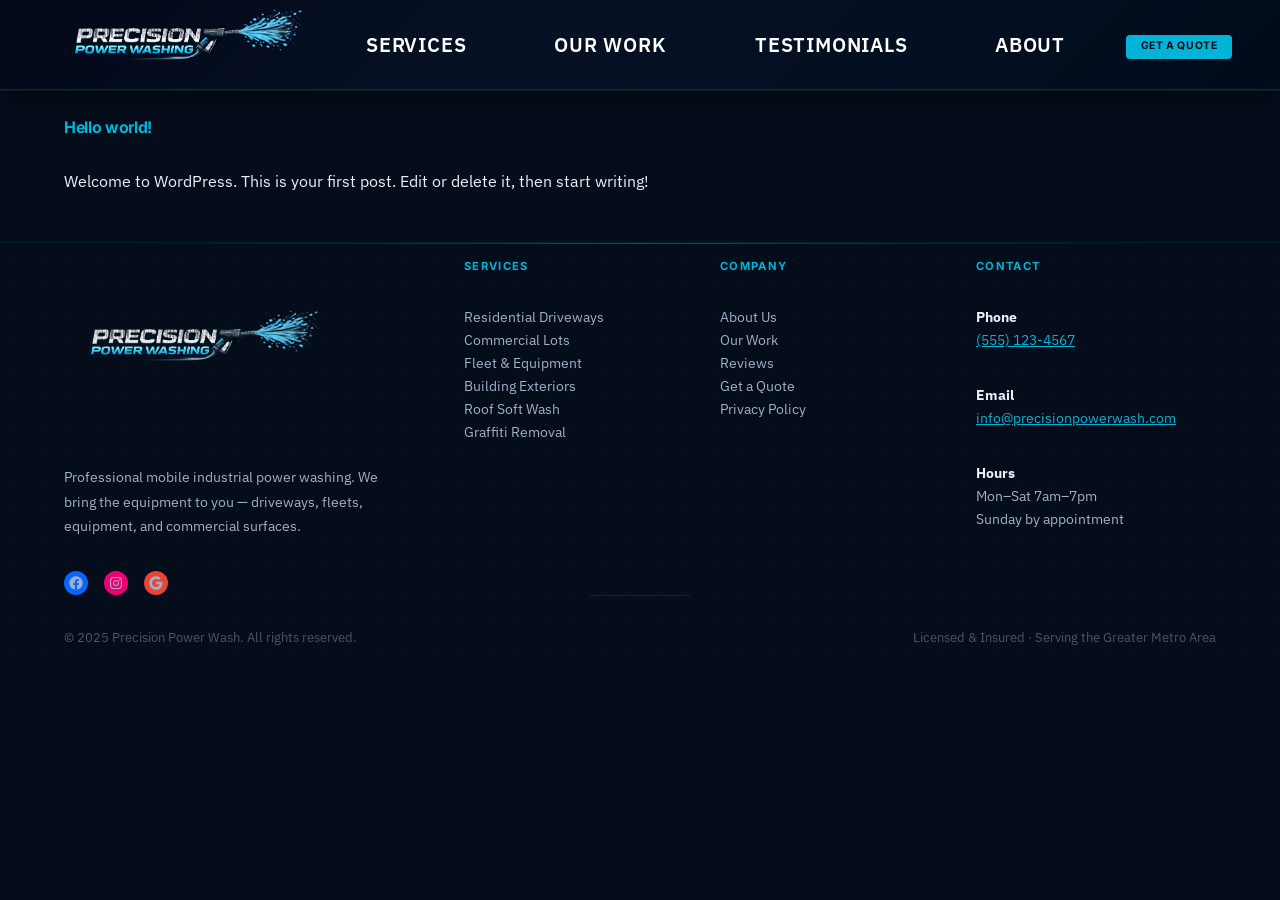
==== unnamed-file.C/Programauthor/precisionpw/index.html @ 695b1bc6 "Deploy: Simply Static export of Precision Power Wash site" ====
<!DOCTYPE html>
<html lang="en-US">
<head><meta charset="UTF-8">
	
	<meta name="viewport" content="width=device-width, initial-scale=1">
<meta name="robots" content="max-image-preview:large">
<title>precisionpw – Precision Power Wash</title>
<link rel="dns-prefetch" href="//fonts.googleapis.com">
<link rel="alternate" type="application/rss+xml" title="Precision Power Wash » Feed" href="/feed/">
<link rel="alternate" type="application/rss+xml" title="Precision Power Wash » Comments Feed" href="/comments/feed/">
<link rel="alternate" type="application/rss+xml" title="Precision Power Wash » Posts by precisionpw Feed" href="/unnamed-file.C/Programauthor/precisionpw/feed/">
<style id="wp-img-auto-sizes-contain-inline-css">
img:is([sizes=auto i],[sizes^="auto," i]){contain-intrinsic-size:3000px 1500px}
/*# sourceURL=wp-img-auto-sizes-contain-inline-css */
</style>
<style id="wp-block-image-inline-css">
.wp-block-image>a,.wp-block-image>figure>a{display:inline-block}.wp-block-image img{box-sizing:border-box;height:auto;max-width:100%;vertical-align:bottom}@media not (prefers-reduced-motion){.wp-block-image img.hide{visibility:hidden}.wp-block-image img.show{animation:show-content-image .4s}}.wp-block-image[style*=border-radius] img,.wp-block-image[style*=border-radius]>a{border-radius:inherit}.wp-block-image.has-custom-border img{box-sizing:border-box}.wp-block-image.aligncenter{text-align:center}.wp-block-image.alignfull>a,.wp-block-image.alignwide>a{width:100%}.wp-block-image.alignfull img,.wp-block-image.alignwide img{height:auto;width:100%}.wp-block-image .aligncenter,.wp-block-image .alignleft,.wp-block-image .alignright,.wp-block-image.aligncenter,.wp-block-image.alignleft,.wp-block-image.alignright{display:table}.wp-block-image .aligncenter>figcaption,.wp-block-image .alignleft>figcaption,.wp-block-image .alignright>figcaption,.wp-block-image.aligncenter>figcaption,.wp-block-image.alignleft>figcaption,.wp-block-image.alignright>figcaption{caption-side:bottom;display:table-caption}.wp-block-image .alignleft{float:left;margin:.5em 1em .5em 0}.wp-block-image .alignright{float:right;margin:.5em 0 .5em 1em}.wp-block-image .aligncenter{margin-left:auto;margin-right:auto}.wp-block-image :where(figcaption){margin-bottom:1em;margin-top:.5em}.wp-block-image.is-style-circle-mask img{border-radius:9999px}@supports ((-webkit-mask-image:none) or (mask-image:none)) or (-webkit-mask-image:none){.wp-block-image.is-style-circle-mask img{border-radius:0;-webkit-mask-image:url('data:image/svg+xml;utf8,<svg viewBox="0 0 100 100" xmlns="http://www.w3.org/2000/svg"><circle cx="50" cy="50" r="50"/></svg>');mask-image:url('data:image/svg+xml;utf8,<svg viewBox="0 0 100 100" xmlns="http://www.w3.org/2000/svg"><circle cx="50" cy="50" r="50"/></svg>');mask-mode:alpha;-webkit-mask-position:center;mask-position:center;-webkit-mask-repeat:no-repeat;mask-repeat:no-repeat;-webkit-mask-size:contain;mask-size:contain}}:root :where(.wp-block-image.is-style-rounded img,.wp-block-image .is-style-rounded img){border-radius:9999px}.wp-block-image figure{margin:0}.wp-lightbox-container{display:flex;flex-direction:column;position:relative}.wp-lightbox-container img{cursor:zoom-in}.wp-lightbox-container img:hover+button{opacity:1}.wp-lightbox-container button{align-items:center;backdrop-filter:blur(16px) saturate(180%);background-color:#5a5a5a40;border:none;border-radius:4px;cursor:zoom-in;display:flex;height:20px;justify-content:center;opacity:0;padding:0;position:absolute;right:16px;text-align:center;top:16px;width:20px;z-index:100}@media not (prefers-reduced-motion){.wp-lightbox-container button{transition:opacity .2s ease}}.wp-lightbox-container button:focus-visible{outline:3px auto #5a5a5a40;outline:3px auto -webkit-focus-ring-color;outline-offset:3px}.wp-lightbox-container button:hover{cursor:pointer;opacity:1}.wp-lightbox-container button:focus{opacity:1}.wp-lightbox-container button:focus,.wp-lightbox-container button:hover,.wp-lightbox-container button:not(:hover):not(:active):not(.has-background){background-color:#5a5a5a40;border:none}.wp-lightbox-overlay{box-sizing:border-box;cursor:zoom-out;height:100vh;left:0;overflow:hidden;position:fixed;top:0;visibility:hidden;width:100%;z-index:100000}.wp-lightbox-overlay .close-button{align-items:center;cursor:pointer;display:flex;justify-content:center;min-height:40px;min-width:40px;padding:0;position:absolute;right:calc(env(safe-area-inset-right) + 16px);top:calc(env(safe-area-inset-top) + 16px);z-index:5000000}.wp-lightbox-overlay .close-button:focus,.wp-lightbox-overlay .close-button:hover,.wp-lightbox-overlay .close-button:not(:hover):not(:active):not(.has-background){background:none;border:none}.wp-lightbox-overlay .lightbox-image-container{height:var(--wp--lightbox-container-height);left:50%;overflow:hidden;position:absolute;top:50%;transform:translate(-50%,-50%);transform-origin:top left;width:var(--wp--lightbox-container-width);z-index:9999999999}.wp-lightbox-overlay .wp-block-image{align-items:center;box-sizing:border-box;display:flex;height:100%;justify-content:center;margin:0;position:relative;transform-origin:0 0;width:100%;z-index:3000000}.wp-lightbox-overlay .wp-block-image img{height:var(--wp--lightbox-image-height);min-height:var(--wp--lightbox-image-height);min-width:var(--wp--lightbox-image-width);width:var(--wp--lightbox-image-width)}.wp-lightbox-overlay .wp-block-image figcaption{display:none}.wp-lightbox-overlay button{background:none;border:none}.wp-lightbox-overlay .scrim{background-color:#fff;height:100%;opacity:.9;position:absolute;width:100%;z-index:2000000}.wp-lightbox-overlay.active{visibility:visible}@media not (prefers-reduced-motion){.wp-lightbox-overlay.active{animation:turn-on-visibility .25s both}.wp-lightbox-overlay.active img{animation:turn-on-visibility .35s both}.wp-lightbox-overlay.show-closing-animation:not(.active){animation:turn-off-visibility .35s both}.wp-lightbox-overlay.show-closing-animation:not(.active) img{animation:turn-off-visibility .25s both}.wp-lightbox-overlay.zoom.active{animation:none;opacity:1;visibility:visible}.wp-lightbox-overlay.zoom.active .lightbox-image-container{animation:lightbox-zoom-in .4s}.wp-lightbox-overlay.zoom.active .lightbox-image-container img{animation:none}.wp-lightbox-overlay.zoom.active .scrim{animation:turn-on-visibility .4s forwards}.wp-lightbox-overlay.zoom.show-closing-animation:not(.active){animation:none}.wp-lightbox-overlay.zoom.show-closing-animation:not(.active) .lightbox-image-container{animation:lightbox-zoom-out .4s}.wp-lightbox-overlay.zoom.show-closing-animation:not(.active) .lightbox-image-container img{animation:none}.wp-lightbox-overlay.zoom.show-closing-animation:not(.active) .scrim{animation:turn-off-visibility .4s forwards}}@keyframes show-content-image{0%{visibility:hidden}99%{visibility:hidden}to{visibility:visible}}@keyframes turn-on-visibility{0%{opacity:0}to{opacity:1}}@keyframes turn-off-visibility{0%{opacity:1;visibility:visible}99%{opacity:0;visibility:visible}to{opacity:0;visibility:hidden}}@keyframes lightbox-zoom-in{0%{transform:translate(calc((-100vw + var(--wp--lightbox-scrollbar-width))/2 + var(--wp--lightbox-initial-left-position)),calc(-50vh + var(--wp--lightbox-initial-top-position))) scale(var(--wp--lightbox-scale))}to{transform:translate(-50%,-50%) scale(1)}}@keyframes lightbox-zoom-out{0%{transform:translate(-50%,-50%) scale(1);visibility:visible}99%{visibility:visible}to{transform:translate(calc((-100vw + var(--wp--lightbox-scrollbar-width))/2 + var(--wp--lightbox-initial-left-position)),calc(-50vh + var(--wp--lightbox-initial-top-position))) scale(var(--wp--lightbox-scale));visibility:hidden}}
/*# sourceURL=/wp-includes/blocks/image/style.min.css */
</style>
<style id="wp-block-image-theme-inline-css">
:root :where(.wp-block-image figcaption){color:#555;font-size:13px;text-align:center}.is-dark-theme :root :where(.wp-block-image figcaption){color:#ffffffa6}.wp-block-image{margin:0 0 1em}
/*# sourceURL=/wp-includes/blocks/image/theme.min.css */
</style>
<style id="wp-block-group-inline-css">
.wp-block-group{box-sizing:border-box}:where(.wp-block-group.wp-block-group-is-layout-constrained){position:relative}
/*# sourceURL=/wp-includes/blocks/group/style.min.css */
</style>
<style id="wp-block-group-theme-inline-css">
:where(.wp-block-group.has-background){padding:1.25em 2.375em}
/*# sourceURL=/wp-includes/blocks/group/theme.min.css */
</style>
<style id="wp-block-navigation-link-inline-css">
.wp-block-navigation .wp-block-navigation-item__label{overflow-wrap:break-word}.wp-block-navigation .wp-block-navigation-item__description{display:none}.link-ui-tools{outline:1px solid #f0f0f0;padding:8px}.link-ui-block-inserter{padding-top:8px}.link-ui-block-inserter__back{margin-left:8px;text-transform:uppercase}
/*# sourceURL=/wp-includes/blocks/navigation-link/style.min.css */
</style>
<link rel="stylesheet" id="wp-block-navigation-css" href="/wp-includes/blocks/navigation/style.min.css?ver=6.9.4" media="all">
<style id="wp-block-button-inline-css">
.wp-block-button__link{align-content:center;box-sizing:border-box;cursor:pointer;display:inline-block;height:100%;text-align:center;word-break:break-word}.wp-block-button__link.aligncenter{text-align:center}.wp-block-button__link.alignright{text-align:right}:where(.wp-block-button__link){border-radius:9999px;box-shadow:none;padding:calc(.667em + 2px) calc(1.333em + 2px);text-decoration:none}.wp-block-button[style*=text-decoration] .wp-block-button__link{text-decoration:inherit}.wp-block-buttons>.wp-block-button.has-custom-width{max-width:none}.wp-block-buttons>.wp-block-button.has-custom-width .wp-block-button__link{width:100%}.wp-block-buttons>.wp-block-button.has-custom-font-size .wp-block-button__link{font-size:inherit}.wp-block-buttons>.wp-block-button.wp-block-button__width-25{width:calc(25% - var(--wp--style--block-gap, .5em)*.75)}.wp-block-buttons>.wp-block-button.wp-block-button__width-50{width:calc(50% - var(--wp--style--block-gap, .5em)*.5)}.wp-block-buttons>.wp-block-button.wp-block-button__width-75{width:calc(75% - var(--wp--style--block-gap, .5em)*.25)}.wp-block-buttons>.wp-block-button.wp-block-button__width-100{flex-basis:100%;width:100%}.wp-block-buttons.is-vertical>.wp-block-button.wp-block-button__width-25{width:25%}.wp-block-buttons.is-vertical>.wp-block-button.wp-block-button__width-50{width:50%}.wp-block-buttons.is-vertical>.wp-block-button.wp-block-button__width-75{width:75%}.wp-block-button.is-style-squared,.wp-block-button__link.wp-block-button.is-style-squared{border-radius:0}.wp-block-button.no-border-radius,.wp-block-button__link.no-border-radius{border-radius:0!important}:root :where(.wp-block-button .wp-block-button__link.is-style-outline),:root :where(.wp-block-button.is-style-outline>.wp-block-button__link){border:2px solid;padding:.667em 1.333em}:root :where(.wp-block-button .wp-block-button__link.is-style-outline:not(.has-text-color)),:root :where(.wp-block-button.is-style-outline>.wp-block-button__link:not(.has-text-color)){color:currentColor}:root :where(.wp-block-button .wp-block-button__link.is-style-outline:not(.has-background)),:root :where(.wp-block-button.is-style-outline>.wp-block-button__link:not(.has-background)){background-color:initial;background-image:none}
/*# sourceURL=/wp-includes/blocks/button/style.min.css */
</style>
<style id="wp-block-buttons-inline-css">
.wp-block-buttons{box-sizing:border-box}.wp-block-buttons.is-vertical{flex-direction:column}.wp-block-buttons.is-vertical>.wp-block-button:last-child{margin-bottom:0}.wp-block-buttons>.wp-block-button{display:inline-block;margin:0}.wp-block-buttons.is-content-justification-left{justify-content:flex-start}.wp-block-buttons.is-content-justification-left.is-vertical{align-items:flex-start}.wp-block-buttons.is-content-justification-center{justify-content:center}.wp-block-buttons.is-content-justification-center.is-vertical{align-items:center}.wp-block-buttons.is-content-justification-right{justify-content:flex-end}.wp-block-buttons.is-content-justification-right.is-vertical{align-items:flex-end}.wp-block-buttons.is-content-justification-space-between{justify-content:space-between}.wp-block-buttons.aligncenter{text-align:center}.wp-block-buttons:not(.is-content-justification-space-between,.is-content-justification-right,.is-content-justification-left,.is-content-justification-center) .wp-block-button.aligncenter{margin-left:auto;margin-right:auto;width:100%}.wp-block-buttons[style*=text-decoration] .wp-block-button,.wp-block-buttons[style*=text-decoration] .wp-block-button__link{text-decoration:inherit}.wp-block-buttons.has-custom-font-size .wp-block-button__link{font-size:inherit}.wp-block-buttons .wp-block-button__link{width:100%}.wp-block-button.aligncenter{text-align:center}
/*# sourceURL=/wp-includes/blocks/buttons/style.min.css */
</style>
<style id="wp-block-template-part-theme-inline-css">
:root :where(.wp-block-template-part.has-background){margin-bottom:0;margin-top:0;padding:1.25em 2.375em}
/*# sourceURL=/wp-includes/blocks/template-part/theme.min.css */
</style>
<style id="wp-block-post-title-inline-css">
.wp-block-post-title{box-sizing:border-box;word-break:break-word}.wp-block-post-title :where(a){display:inline-block;font-family:inherit;font-size:inherit;font-style:inherit;font-weight:inherit;letter-spacing:inherit;line-height:inherit;text-decoration:inherit}
/*# sourceURL=/wp-includes/blocks/post-title/style.min.css */
</style>
<style id="wp-block-paragraph-inline-css">
.is-small-text{font-size:.875em}.is-regular-text{font-size:1em}.is-large-text{font-size:2.25em}.is-larger-text{font-size:3em}.has-drop-cap:not(:focus):first-letter{float:left;font-size:8.4em;font-style:normal;font-weight:100;line-height:.68;margin:.05em .1em 0 0;text-transform:uppercase}body.rtl .has-drop-cap:not(:focus):first-letter{float:none;margin-left:.1em}p.has-drop-cap.has-background{overflow:hidden}:root :where(p.has-background){padding:1.25em 2.375em}:where(p.has-text-color:not(.has-link-color)) a{color:inherit}p.has-text-align-left[style*="writing-mode:vertical-lr"],p.has-text-align-right[style*="writing-mode:vertical-rl"]{rotate:180deg}
/*# sourceURL=/wp-includes/blocks/paragraph/style.min.css */
</style>
<style id="wp-block-post-excerpt-inline-css">
:where(.wp-block-post-excerpt){box-sizing:border-box;margin-bottom:var(--wp--style--block-gap);margin-top:var(--wp--style--block-gap)}.wp-block-post-excerpt__excerpt{margin-bottom:0;margin-top:0}.wp-block-post-excerpt__more-text{margin-bottom:0;margin-top:var(--wp--style--block-gap)}.wp-block-post-excerpt__more-link{display:inline-block}
/*# sourceURL=/wp-includes/blocks/post-excerpt/style.min.css */
</style>
<style id="wp-block-post-template-inline-css">
.wp-block-post-template{box-sizing:border-box;list-style:none;margin-bottom:0;margin-top:0;max-width:100%;padding:0}.wp-block-post-template.is-flex-container{display:flex;flex-direction:row;flex-wrap:wrap;gap:1.25em}.wp-block-post-template.is-flex-container>li{margin:0;width:100%}@media (min-width:600px){.wp-block-post-template.is-flex-container.is-flex-container.columns-2>li{width:calc(50% - .625em)}.wp-block-post-template.is-flex-container.is-flex-container.columns-3>li{width:calc(33.33333% - .83333em)}.wp-block-post-template.is-flex-container.is-flex-container.columns-4>li{width:calc(25% - .9375em)}.wp-block-post-template.is-flex-container.is-flex-container.columns-5>li{width:calc(20% - 1em)}.wp-block-post-template.is-flex-container.is-flex-container.columns-6>li{width:calc(16.66667% - 1.04167em)}}@media (max-width:600px){.wp-block-post-template-is-layout-grid.wp-block-post-template-is-layout-grid.wp-block-post-template-is-layout-grid.wp-block-post-template-is-layout-grid{grid-template-columns:1fr}}.wp-block-post-template-is-layout-constrained>li>.alignright,.wp-block-post-template-is-layout-flow>li>.alignright{float:right;margin-inline-end:0;margin-inline-start:2em}.wp-block-post-template-is-layout-constrained>li>.alignleft,.wp-block-post-template-is-layout-flow>li>.alignleft{float:left;margin-inline-end:2em;margin-inline-start:0}.wp-block-post-template-is-layout-constrained>li>.aligncenter,.wp-block-post-template-is-layout-flow>li>.aligncenter{margin-inline-end:auto;margin-inline-start:auto}
/*# sourceURL=/wp-includes/blocks/post-template/style.min.css */
</style>
<style id="wp-block-social-links-inline-css">
.wp-block-social-links{background:none;box-sizing:border-box;margin-left:0;padding-left:0;padding-right:0;text-indent:0}.wp-block-social-links .wp-social-link a,.wp-block-social-links .wp-social-link a:hover{border-bottom:0;box-shadow:none;text-decoration:none}.wp-block-social-links .wp-social-link svg{height:1em;width:1em}.wp-block-social-links .wp-social-link span:not(.screen-reader-text){font-size:.65em;margin-left:.5em;margin-right:.5em}.wp-block-social-links.has-small-icon-size{font-size:16px}.wp-block-social-links,.wp-block-social-links.has-normal-icon-size{font-size:24px}.wp-block-social-links.has-large-icon-size{font-size:36px}.wp-block-social-links.has-huge-icon-size{font-size:48px}.wp-block-social-links.aligncenter{display:flex;justify-content:center}.wp-block-social-links.alignright{justify-content:flex-end}.wp-block-social-link{border-radius:9999px;display:block}@media not (prefers-reduced-motion){.wp-block-social-link{transition:transform .1s ease}}.wp-block-social-link{height:auto}.wp-block-social-link a{align-items:center;display:flex;line-height:0}.wp-block-social-link:hover{transform:scale(1.1)}.wp-block-social-links .wp-block-social-link.wp-social-link{display:inline-block;margin:0;padding:0}.wp-block-social-links .wp-block-social-link.wp-social-link .wp-block-social-link-anchor,.wp-block-social-links .wp-block-social-link.wp-social-link .wp-block-social-link-anchor svg,.wp-block-social-links .wp-block-social-link.wp-social-link .wp-block-social-link-anchor:active,.wp-block-social-links .wp-block-social-link.wp-social-link .wp-block-social-link-anchor:hover,.wp-block-social-links .wp-block-social-link.wp-social-link .wp-block-social-link-anchor:visited{color:currentColor;fill:currentColor}:where(.wp-block-social-links:not(.is-style-logos-only)) .wp-social-link{background-color:#f0f0f0;color:#444}:where(.wp-block-social-links:not(.is-style-logos-only)) .wp-social-link-amazon{background-color:#f90;color:#fff}:where(.wp-block-social-links:not(.is-style-logos-only)) .wp-social-link-bandcamp{background-color:#1ea0c3;color:#fff}:where(.wp-block-social-links:not(.is-style-logos-only)) .wp-social-link-behance{background-color:#0757fe;color:#fff}:where(.wp-block-social-links:not(.is-style-logos-only)) .wp-social-link-bluesky{background-color:#0a7aff;color:#fff}:where(.wp-block-social-links:not(.is-style-logos-only)) .wp-social-link-codepen{background-color:#1e1f26;color:#fff}:where(.wp-block-social-links:not(.is-style-logos-only)) .wp-social-link-deviantart{background-color:#02e49b;color:#fff}:where(.wp-block-social-links:not(.is-style-logos-only)) .wp-social-link-discord{background-color:#5865f2;color:#fff}:where(.wp-block-social-links:not(.is-style-logos-only)) .wp-social-link-dribbble{background-color:#e94c89;color:#fff}:where(.wp-block-social-links:not(.is-style-logos-only)) .wp-social-link-dropbox{background-color:#4280ff;color:#fff}:where(.wp-block-social-links:not(.is-style-logos-only)) .wp-social-link-etsy{background-color:#f45800;color:#fff}:where(.wp-block-social-links:not(.is-style-logos-only)) .wp-social-link-facebook{background-color:#0866ff;color:#fff}:where(.wp-block-social-links:not(.is-style-logos-only)) .wp-social-link-fivehundredpx{background-color:#000;color:#fff}:where(.wp-block-social-links:not(.is-style-logos-only)) .wp-social-link-flickr{background-color:#0461dd;color:#fff}:where(.wp-block-social-links:not(.is-style-logos-only)) .wp-social-link-foursquare{background-color:#e65678;color:#fff}:where(.wp-block-social-links:not(.is-style-logos-only)) .wp-social-link-github{background-color:#24292d;color:#fff}:where(.wp-block-social-links:not(.is-style-logos-only)) .wp-social-link-goodreads{background-color:#eceadd;color:#382110}:where(.wp-block-social-links:not(.is-style-logos-only)) .wp-social-link-google{background-color:#ea4434;color:#fff}:where(.wp-block-social-links:not(.is-style-logos-only)) .wp-social-link-gravatar{background-color:#1d4fc4;color:#fff}:where(.wp-block-social-links:not(.is-style-logos-only)) .wp-social-link-instagram{background-color:#f00075;color:#fff}:where(.wp-block-social-links:not(.is-style-logos-only)) .wp-social-link-lastfm{background-color:#e21b24;color:#fff}:where(.wp-block-social-links:not(.is-style-logos-only)) .wp-social-link-linkedin{background-color:#0d66c2;color:#fff}:where(.wp-block-social-links:not(.is-style-logos-only)) .wp-social-link-mastodon{background-color:#3288d4;color:#fff}:where(.wp-block-social-links:not(.is-style-logos-only)) .wp-social-link-medium{background-color:#000;color:#fff}:where(.wp-block-social-links:not(.is-style-logos-only)) .wp-social-link-meetup{background-color:#f6405f;color:#fff}:where(.wp-block-social-links:not(.is-style-logos-only)) .wp-social-link-patreon{background-color:#000;color:#fff}:where(.wp-block-social-links:not(.is-style-logos-only)) .wp-social-link-pinterest{background-color:#e60122;color:#fff}:where(.wp-block-social-links:not(.is-style-logos-only)) .wp-social-link-pocket{background-color:#ef4155;color:#fff}:where(.wp-block-social-links:not(.is-style-logos-only)) .wp-social-link-reddit{background-color:#ff4500;color:#fff}:where(.wp-block-social-links:not(.is-style-logos-only)) .wp-social-link-skype{background-color:#0478d7;color:#fff}:where(.wp-block-social-links:not(.is-style-logos-only)) .wp-social-link-snapchat{background-color:#fefc00;color:#fff;stroke:#000}:where(.wp-block-social-links:not(.is-style-logos-only)) .wp-social-link-soundcloud{background-color:#ff5600;color:#fff}:where(.wp-block-social-links:not(.is-style-logos-only)) .wp-social-link-spotify{background-color:#1bd760;color:#fff}:where(.wp-block-social-links:not(.is-style-logos-only)) .wp-social-link-telegram{background-color:#2aabee;color:#fff}:where(.wp-block-social-links:not(.is-style-logos-only)) .wp-social-link-threads{background-color:#000;color:#fff}:where(.wp-block-social-links:not(.is-style-logos-only)) .wp-social-link-tiktok{background-color:#000;color:#fff}:where(.wp-block-social-links:not(.is-style-logos-only)) .wp-social-link-tumblr{background-color:#011835;color:#fff}:where(.wp-block-social-links:not(.is-style-logos-only)) .wp-social-link-twitch{background-color:#6440a4;color:#fff}:where(.wp-block-social-links:not(.is-style-logos-only)) .wp-social-link-twitter{background-color:#1da1f2;color:#fff}:where(.wp-block-social-links:not(.is-style-logos-only)) .wp-social-link-vimeo{background-color:#1eb7ea;color:#fff}:where(.wp-block-social-links:not(.is-style-logos-only)) .wp-social-link-vk{background-color:#4680c2;color:#fff}:where(.wp-block-social-links:not(.is-style-logos-only)) .wp-social-link-wordpress{background-color:#3499cd;color:#fff}:where(.wp-block-social-links:not(.is-style-logos-only)) .wp-social-link-whatsapp{background-color:#25d366;color:#fff}:where(.wp-block-social-links:not(.is-style-logos-only)) .wp-social-link-x{background-color:#000;color:#fff}:where(.wp-block-social-links:not(.is-style-logos-only)) .wp-social-link-yelp{background-color:#d32422;color:#fff}:where(.wp-block-social-links:not(.is-style-logos-only)) .wp-social-link-youtube{background-color:red;color:#fff}:where(.wp-block-social-links.is-style-logos-only) .wp-social-link{background:none}:where(.wp-block-social-links.is-style-logos-only) .wp-social-link svg{height:1.25em;width:1.25em}:where(.wp-block-social-links.is-style-logos-only) .wp-social-link-amazon{color:#f90}:where(.wp-block-social-links.is-style-logos-only) .wp-social-link-bandcamp{color:#1ea0c3}:where(.wp-block-social-links.is-style-logos-only) .wp-social-link-behance{color:#0757fe}:where(.wp-block-social-links.is-style-logos-only) .wp-social-link-bluesky{color:#0a7aff}:where(.wp-block-social-links.is-style-logos-only) .wp-social-link-codepen{color:#1e1f26}:where(.wp-block-social-links.is-style-logos-only) .wp-social-link-deviantart{color:#02e49b}:where(.wp-block-social-links.is-style-logos-only) .wp-social-link-discord{color:#5865f2}:where(.wp-block-social-links.is-style-logos-only) .wp-social-link-dribbble{color:#e94c89}:where(.wp-block-social-links.is-style-logos-only) .wp-social-link-dropbox{color:#4280ff}:where(.wp-block-social-links.is-style-logos-only) .wp-social-link-etsy{color:#f45800}:where(.wp-block-social-links.is-style-logos-only) .wp-social-link-facebook{color:#0866ff}:where(.wp-block-social-links.is-style-logos-only) .wp-social-link-fivehundredpx{color:#000}:where(.wp-block-social-links.is-style-logos-only) .wp-social-link-flickr{color:#0461dd}:where(.wp-block-social-links.is-style-logos-only) .wp-social-link-foursquare{color:#e65678}:where(.wp-block-social-links.is-style-logos-only) .wp-social-link-github{color:#24292d}:where(.wp-block-social-links.is-style-logos-only) .wp-social-link-goodreads{color:#382110}:where(.wp-block-social-links.is-style-logos-only) .wp-social-link-google{color:#ea4434}:where(.wp-block-social-links.is-style-logos-only) .wp-social-link-gravatar{color:#1d4fc4}:where(.wp-block-social-links.is-style-logos-only) .wp-social-link-instagram{color:#f00075}:where(.wp-block-social-links.is-style-logos-only) .wp-social-link-lastfm{color:#e21b24}:where(.wp-block-social-links.is-style-logos-only) .wp-social-link-linkedin{color:#0d66c2}:where(.wp-block-social-links.is-style-logos-only) .wp-social-link-mastodon{color:#3288d4}:where(.wp-block-social-links.is-style-logos-only) .wp-social-link-medium{color:#000}:where(.wp-block-social-links.is-style-logos-only) .wp-social-link-meetup{color:#f6405f}:where(.wp-block-social-links.is-style-logos-only) .wp-social-link-patreon{color:#000}:where(.wp-block-social-links.is-style-logos-only) .wp-social-link-pinterest{color:#e60122}:where(.wp-block-social-links.is-style-logos-only) .wp-social-link-pocket{color:#ef4155}:where(.wp-block-social-links.is-style-logos-only) .wp-social-link-reddit{color:#ff4500}:where(.wp-block-social-links.is-style-logos-only) .wp-social-link-skype{color:#0478d7}:where(.wp-block-social-links.is-style-logos-only) .wp-social-link-snapchat{color:#fff;stroke:#000}:where(.wp-block-social-links.is-style-logos-only) .wp-social-link-soundcloud{color:#ff5600}:where(.wp-block-social-links.is-style-logos-only) .wp-social-link-spotify{color:#1bd760}:where(.wp-block-social-links.is-style-logos-only) .wp-social-link-telegram{color:#2aabee}:where(.wp-block-social-links.is-style-logos-only) .wp-social-link-threads{color:#000}:where(.wp-block-social-links.is-style-logos-only) .wp-social-link-tiktok{color:#000}:where(.wp-block-social-links.is-style-logos-only) .wp-social-link-tumblr{color:#011835}:where(.wp-block-social-links.is-style-logos-only) .wp-social-link-twitch{color:#6440a4}:where(.wp-block-social-links.is-style-logos-only) .wp-social-link-twitter{color:#1da1f2}:where(.wp-block-social-links.is-style-logos-only) .wp-social-link-vimeo{color:#1eb7ea}:where(.wp-block-social-links.is-style-logos-only) .wp-social-link-vk{color:#4680c2}:where(.wp-block-social-links.is-style-logos-only) .wp-social-link-whatsapp{color:#25d366}:where(.wp-block-social-links.is-style-logos-only) .wp-social-link-wordpress{color:#3499cd}:where(.wp-block-social-links.is-style-logos-only) .wp-social-link-x{color:#000}:where(.wp-block-social-links.is-style-logos-only) .wp-social-link-yelp{color:#d32422}:where(.wp-block-social-links.is-style-logos-only) .wp-social-link-youtube{color:red}.wp-block-social-links.is-style-pill-shape .wp-social-link{width:auto}:root :where(.wp-block-social-links .wp-social-link a){padding:.25em}:root :where(.wp-block-social-links.is-style-logos-only .wp-social-link a){padding:0}:root :where(.wp-block-social-links.is-style-pill-shape .wp-social-link a){padding-left:.6666666667em;padding-right:.6666666667em}.wp-block-social-links:not(.has-icon-color):not(.has-icon-background-color) .wp-social-link-snapchat .wp-block-social-link-label{color:#000}
/*# sourceURL=/wp-includes/blocks/social-links/style.min.css */
</style>
<style id="wp-block-heading-inline-css">
h1:where(.wp-block-heading).has-background,h2:where(.wp-block-heading).has-background,h3:where(.wp-block-heading).has-background,h4:where(.wp-block-heading).has-background,h5:where(.wp-block-heading).has-background,h6:where(.wp-block-heading).has-background{padding:1.25em 2.375em}h1.has-text-align-left[style*=writing-mode]:where([style*=vertical-lr]),h1.has-text-align-right[style*=writing-mode]:where([style*=vertical-rl]),h2.has-text-align-left[style*=writing-mode]:where([style*=vertical-lr]),h2.has-text-align-right[style*=writing-mode]:where([style*=vertical-rl]),h3.has-text-align-left[style*=writing-mode]:where([style*=vertical-lr]),h3.has-text-align-right[style*=writing-mode]:where([style*=vertical-rl]),h4.has-text-align-left[style*=writing-mode]:where([style*=vertical-lr]),h4.has-text-align-right[style*=writing-mode]:where([style*=vertical-rl]),h5.has-text-align-left[style*=writing-mode]:where([style*=vertical-lr]),h5.has-text-align-right[style*=writing-mode]:where([style*=vertical-rl]),h6.has-text-align-left[style*=writing-mode]:where([style*=vertical-lr]),h6.has-text-align-right[style*=writing-mode]:where([style*=vertical-rl]){rotate:180deg}
/*# sourceURL=/wp-includes/blocks/heading/style.min.css */
</style>
<style id="wp-block-list-inline-css">
ol,ul{box-sizing:border-box}:root :where(.wp-block-list.has-background){padding:1.25em 2.375em}
/*# sourceURL=/wp-includes/blocks/list/style.min.css */
</style>
<style id="wp-block-columns-inline-css">
.wp-block-columns{box-sizing:border-box;display:flex;flex-wrap:wrap!important}@media (min-width:782px){.wp-block-columns{flex-wrap:nowrap!important}}.wp-block-columns{align-items:normal!important}.wp-block-columns.are-vertically-aligned-top{align-items:flex-start}.wp-block-columns.are-vertically-aligned-center{align-items:center}.wp-block-columns.are-vertically-aligned-bottom{align-items:flex-end}@media (max-width:781px){.wp-block-columns:not(.is-not-stacked-on-mobile)>.wp-block-column{flex-basis:100%!important}}@media (min-width:782px){.wp-block-columns:not(.is-not-stacked-on-mobile)>.wp-block-column{flex-basis:0;flex-grow:1}.wp-block-columns:not(.is-not-stacked-on-mobile)>.wp-block-column[style*=flex-basis]{flex-grow:0}}.wp-block-columns.is-not-stacked-on-mobile{flex-wrap:nowrap!important}.wp-block-columns.is-not-stacked-on-mobile>.wp-block-column{flex-basis:0;flex-grow:1}.wp-block-columns.is-not-stacked-on-mobile>.wp-block-column[style*=flex-basis]{flex-grow:0}:where(.wp-block-columns){margin-bottom:1.75em}:where(.wp-block-columns.has-background){padding:1.25em 2.375em}.wp-block-column{flex-grow:1;min-width:0;overflow-wrap:break-word;word-break:break-word}.wp-block-column.is-vertically-aligned-top{align-self:flex-start}.wp-block-column.is-vertically-aligned-center{align-self:center}.wp-block-column.is-vertically-aligned-bottom{align-self:flex-end}.wp-block-column.is-vertically-aligned-stretch{align-self:stretch}.wp-block-column.is-vertically-aligned-bottom,.wp-block-column.is-vertically-aligned-center,.wp-block-column.is-vertically-aligned-top{width:100%}
/*# sourceURL=/wp-includes/blocks/columns/style.min.css */
</style>
<style id="wp-block-separator-inline-css">
@charset "UTF-8";.wp-block-separator{border:none;border-top:2px solid}:root :where(.wp-block-separator.is-style-dots){height:auto;line-height:1;text-align:center}:root :where(.wp-block-separator.is-style-dots):before{color:currentColor;content:"···";font-family:serif;font-size:1.5em;letter-spacing:2em;padding-left:2em}.wp-block-separator.is-style-dots{background:none!important;border:none!important}
/*# sourceURL=/wp-includes/blocks/separator/style.min.css */
</style>
<style id="wp-block-separator-theme-inline-css">
.wp-block-separator.has-css-opacity{opacity:.4}.wp-block-separator{border:none;border-bottom:2px solid;margin-left:auto;margin-right:auto}.wp-block-separator.has-alpha-channel-opacity{opacity:1}.wp-block-separator:not(.is-style-wide):not(.is-style-dots){width:100px}.wp-block-separator.has-background:not(.is-style-dots){border-bottom:none;height:1px}.wp-block-separator.has-background:not(.is-style-wide):not(.is-style-dots){height:2px}
/*# sourceURL=/wp-includes/blocks/separator/theme.min.css */
</style>
<style id="wp-emoji-styles-inline-css">

	img.wp-smiley, img.emoji {
		display: inline !important;
		border: none !important;
		box-shadow: none !important;
		height: 1em !important;
		width: 1em !important;
		margin: 0 0.07em !important;
		vertical-align: -0.1em !important;
		background: none !important;
		padding: 0 !important;
	}
/*# sourceURL=wp-emoji-styles-inline-css */
</style>
<style id="wp-block-library-inline-css">
:root{--wp-block-synced-color:#7a00df;--wp-block-synced-color--rgb:122,0,223;--wp-bound-block-color:var(--wp-block-synced-color);--wp-editor-canvas-background:#ddd;--wp-admin-theme-color:#007cba;--wp-admin-theme-color--rgb:0,124,186;--wp-admin-theme-color-darker-10:#006ba1;--wp-admin-theme-color-darker-10--rgb:0,107,160.5;--wp-admin-theme-color-darker-20:#005a87;--wp-admin-theme-color-darker-20--rgb:0,90,135;--wp-admin-border-width-focus:2px}@media (min-resolution:192dpi){:root{--wp-admin-border-width-focus:1.5px}}.wp-element-button{cursor:pointer}:root .has-very-light-gray-background-color{background-color:#eee}:root .has-very-dark-gray-background-color{background-color:#313131}:root .has-very-light-gray-color{color:#eee}:root .has-very-dark-gray-color{color:#313131}:root .has-vivid-green-cyan-to-vivid-cyan-blue-gradient-background{background:linear-gradient(135deg,#00d084,#0693e3)}:root .has-purple-crush-gradient-background{background:linear-gradient(135deg,#34e2e4,#4721fb 50%,#ab1dfe)}:root .has-hazy-dawn-gradient-background{background:linear-gradient(135deg,#faaca8,#dad0ec)}:root .has-subdued-olive-gradient-background{background:linear-gradient(135deg,#fafae1,#67a671)}:root .has-atomic-cream-gradient-background{background:linear-gradient(135deg,#fdd79a,#004a59)}:root .has-nightshade-gradient-background{background:linear-gradient(135deg,#330968,#31cdcf)}:root .has-midnight-gradient-background{background:linear-gradient(135deg,#020381,#2874fc)}:root{--wp--preset--font-size--normal:16px;--wp--preset--font-size--huge:42px}.has-regular-font-size{font-size:1em}.has-larger-font-size{font-size:2.625em}.has-normal-font-size{font-size:var(--wp--preset--font-size--normal)}.has-huge-font-size{font-size:var(--wp--preset--font-size--huge)}.has-text-align-center{text-align:center}.has-text-align-left{text-align:left}.has-text-align-right{text-align:right}.has-fit-text{white-space:nowrap!important}#end-resizable-editor-section{display:none}.aligncenter{clear:both}.items-justified-left{justify-content:flex-start}.items-justified-center{justify-content:center}.items-justified-right{justify-content:flex-end}.items-justified-space-between{justify-content:space-between}.screen-reader-text{border:0;clip-path:inset(50%);height:1px;margin:-1px;overflow:hidden;padding:0;position:absolute;width:1px;word-wrap:normal!important}.screen-reader-text:focus{background-color:#ddd;clip-path:none;color:#444;display:block;font-size:1em;height:auto;left:5px;line-height:normal;padding:15px 23px 14px;text-decoration:none;top:5px;width:auto;z-index:100000}html :where(.has-border-color){border-style:solid}html :where([style*=border-top-color]){border-top-style:solid}html :where([style*=border-right-color]){border-right-style:solid}html :where([style*=border-bottom-color]){border-bottom-style:solid}html :where([style*=border-left-color]){border-left-style:solid}html :where([style*=border-width]){border-style:solid}html :where([style*=border-top-width]){border-top-style:solid}html :where([style*=border-right-width]){border-right-style:solid}html :where([style*=border-bottom-width]){border-bottom-style:solid}html :where([style*=border-left-width]){border-left-style:solid}html :where(img[class*=wp-image-]){height:auto;max-width:100%}:where(figure){margin:0 0 1em}html :where(.is-position-sticky){--wp-admin--admin-bar--position-offset:var(--wp-admin--admin-bar--height,0px)}@media screen and (max-width:600px){html :where(.is-position-sticky){--wp-admin--admin-bar--position-offset:0px}}
/*# sourceURL=/wp-includes/css/dist/block-library/common.min.css */
</style>
<style id="global-styles-inline-css">
:root{--wp--preset--aspect-ratio--square: 1;--wp--preset--aspect-ratio--4-3: 4/3;--wp--preset--aspect-ratio--3-4: 3/4;--wp--preset--aspect-ratio--3-2: 3/2;--wp--preset--aspect-ratio--2-3: 2/3;--wp--preset--aspect-ratio--16-9: 16/9;--wp--preset--aspect-ratio--9-16: 9/16;--wp--preset--color--black: #000000;--wp--preset--color--cyan-bluish-gray: #abb8c3;--wp--preset--color--white: #ffffff;--wp--preset--color--pale-pink: #f78da7;--wp--preset--color--vivid-red: #cf2e2e;--wp--preset--color--luminous-vivid-orange: #ff6900;--wp--preset--color--luminous-vivid-amber: #fcb900;--wp--preset--color--light-green-cyan: #7bdcb5;--wp--preset--color--vivid-green-cyan: #00d084;--wp--preset--color--pale-cyan-blue: #8ed1fc;--wp--preset--color--vivid-cyan-blue: #0693e3;--wp--preset--color--vivid-purple: #9b51e0;--wp--preset--color--ink: #050d1a;--wp--preset--color--navy: #0a1628;--wp--preset--color--steel: #132238;--wp--preset--color--blue-deep: #1a3a5c;--wp--preset--color--blue-mid: #1e4976;--wp--preset--color--cyan: #00b4d8;--wp--preset--color--cyan-light: #48cae4;--wp--preset--color--slate: #4a5568;--wp--preset--color--mist: #a0b0c8;--wp--preset--color--off-white: #e8f0fe;--wp--preset--gradient--vivid-cyan-blue-to-vivid-purple: linear-gradient(135deg,rgb(6,147,227) 0%,rgb(155,81,224) 100%);--wp--preset--gradient--light-green-cyan-to-vivid-green-cyan: linear-gradient(135deg,rgb(122,220,180) 0%,rgb(0,208,130) 100%);--wp--preset--gradient--luminous-vivid-amber-to-luminous-vivid-orange: linear-gradient(135deg,rgb(252,185,0) 0%,rgb(255,105,0) 100%);--wp--preset--gradient--luminous-vivid-orange-to-vivid-red: linear-gradient(135deg,rgb(255,105,0) 0%,rgb(207,46,46) 100%);--wp--preset--gradient--very-light-gray-to-cyan-bluish-gray: linear-gradient(135deg,rgb(238,238,238) 0%,rgb(169,184,195) 100%);--wp--preset--gradient--cool-to-warm-spectrum: linear-gradient(135deg,rgb(74,234,220) 0%,rgb(151,120,209) 20%,rgb(207,42,186) 40%,rgb(238,44,130) 60%,rgb(251,105,98) 80%,rgb(254,248,76) 100%);--wp--preset--gradient--blush-light-purple: linear-gradient(135deg,rgb(255,206,236) 0%,rgb(152,150,240) 100%);--wp--preset--gradient--blush-bordeaux: linear-gradient(135deg,rgb(254,205,165) 0%,rgb(254,45,45) 50%,rgb(107,0,62) 100%);--wp--preset--gradient--luminous-dusk: linear-gradient(135deg,rgb(255,203,112) 0%,rgb(199,81,192) 50%,rgb(65,88,208) 100%);--wp--preset--gradient--pale-ocean: linear-gradient(135deg,rgb(255,245,203) 0%,rgb(182,227,212) 50%,rgb(51,167,181) 100%);--wp--preset--gradient--electric-grass: linear-gradient(135deg,rgb(202,248,128) 0%,rgb(113,206,126) 100%);--wp--preset--gradient--midnight: linear-gradient(135deg,rgb(2,3,129) 0%,rgb(40,116,252) 100%);--wp--preset--gradient--hero-dark: linear-gradient(160deg, #050d1a 0%, #0a1628 50%, #132238 100%);--wp--preset--gradient--cyan-glow: linear-gradient(135deg, #00b4d8 0%, #0096c7 100%);--wp--preset--gradient--section-dark: linear-gradient(180deg, #0a1628 0%, #050d1a 100%);--wp--preset--font-size--small: 13px;--wp--preset--font-size--medium: clamp(14px, 0.875rem + ((1vw - 3.2px) * 0.536), 20px);--wp--preset--font-size--large: clamp(22.041px, 1.378rem + ((1vw - 3.2px) * 1.246), 36px);--wp--preset--font-size--x-large: clamp(25.014px, 1.563rem + ((1vw - 3.2px) * 1.517), 42px);--wp--preset--font-size--xs: 0.75rem;--wp--preset--font-size--sm: 0.875rem;--wp--preset--font-size--base: 1rem;--wp--preset--font-size--md: 1.125rem;--wp--preset--font-size--lg: 1.25rem;--wp--preset--font-size--xl: clamp(1.25rem, 1.25rem + ((1vw - 0.2rem) * 0.357), 1.5rem);--wp--preset--font-size--2-xl: clamp(1.5rem, 1.5rem + ((1vw - 0.2rem) * 0.714), 2rem);--wp--preset--font-size--3-xl: clamp(1.75rem, 1.75rem + ((1vw - 0.2rem) * 1.071), 2.5rem);--wp--preset--font-size--4-xl: clamp(2.25rem, 2.25rem + ((1vw - 0.2rem) * 1.786), 3.5rem);--wp--preset--font-size--display: clamp(2.75rem, 2.75rem + ((1vw - 0.2rem) * 3.929), 5.5rem);--wp--preset--font-family--inter: 'Inter', 'Segoe UI', system-ui, -apple-system, sans-serif;--wp--preset--font-family--barlow-condensed: 'Barlow Condensed', 'Arial Narrow', sans-serif;--wp--preset--font-family--mono: 'JetBrains Mono', 'Fira Code', monospace;--wp--preset--spacing--20: 5rem;--wp--preset--spacing--30: 0.67rem;--wp--preset--spacing--40: 10rem;--wp--preset--spacing--50: 1.5rem;--wp--preset--spacing--60: 2.25rem;--wp--preset--spacing--70: 3.38rem;--wp--preset--spacing--80: 5.06rem;--wp--preset--spacing--1: 0.25rem;--wp--preset--spacing--2: 0.5rem;--wp--preset--spacing--3: 0.75rem;--wp--preset--spacing--4: 1rem;--wp--preset--spacing--5: 1.25rem;--wp--preset--spacing--6: 1.5rem;--wp--preset--spacing--8: 2rem;--wp--preset--spacing--10: 2.5rem;--wp--preset--spacing--12: 3rem;--wp--preset--spacing--16: 4rem;--wp--preset--spacing--24: 6rem;--wp--preset--spacing--32: 8rem;--wp--preset--shadow--natural: 6px 6px 9px rgba(0, 0, 0, 0.2);--wp--preset--shadow--deep: 12px 12px 50px rgba(0, 0, 0, 0.4);--wp--preset--shadow--sharp: 6px 6px 0px rgba(0, 0, 0, 0.2);--wp--preset--shadow--outlined: 6px 6px 0px -3px rgb(255, 255, 255), 6px 6px rgb(0, 0, 0);--wp--preset--shadow--crisp: 6px 6px 0px rgb(0, 0, 0);--wp--preset--shadow--glow-cyan: 0 0 24px rgba(0,180,216,0.35), 0 0 60px rgba(0,180,216,0.15);--wp--preset--shadow--glow-blue: 0 0 32px rgba(26,58,92,0.8);--wp--preset--shadow--card: 0 4px 24px rgba(0,0,0,0.4);--wp--preset--shadow--card-hover: 0 8px 40px rgba(0,0,0,0.6), 0 0 24px rgba(0,180,216,0.2);}.wp-block-button .wp-block-button__link{--wp--preset--color--cyan: #00b4d8;--wp--preset--color--white: #ffffff;}:root { --wp--style--global--content-size: 72rem;--wp--style--global--wide-size: 90rem; }:where(body) { margin: 0; }.wp-site-blocks { padding-top: var(--wp--style--root--padding-top); padding-bottom: var(--wp--style--root--padding-bottom); }.has-global-padding { padding-right: var(--wp--style--root--padding-right); padding-left: var(--wp--style--root--padding-left); }.has-global-padding > .alignfull { margin-right: calc(var(--wp--style--root--padding-right) * -1); margin-left: calc(var(--wp--style--root--padding-left) * -1); }.has-global-padding :where(:not(.alignfull.is-layout-flow) > .has-global-padding:not(.wp-block-block, .alignfull)) { padding-right: 0; padding-left: 0; }.has-global-padding :where(:not(.alignfull.is-layout-flow) > .has-global-padding:not(.wp-block-block, .alignfull)) > .alignfull { margin-left: 0; margin-right: 0; }.wp-site-blocks > .alignleft { float: left; margin-right: 2em; }.wp-site-blocks > .alignright { float: right; margin-left: 2em; }.wp-site-blocks > .aligncenter { justify-content: center; margin-left: auto; margin-right: auto; }:where(.wp-site-blocks) > * { margin-block-start: var(--wp--preset--spacing--8); margin-block-end: 0; }:where(.wp-site-blocks) > :first-child { margin-block-start: 0; }:where(.wp-site-blocks) > :last-child { margin-block-end: 0; }:root { --wp--style--block-gap: var(--wp--preset--spacing--8); }:root :where(.is-layout-flow) > :first-child{margin-block-start: 0;}:root :where(.is-layout-flow) > :last-child{margin-block-end: 0;}:root :where(.is-layout-flow) > *{margin-block-start: var(--wp--preset--spacing--8);margin-block-end: 0;}:root :where(.is-layout-constrained) > :first-child{margin-block-start: 0;}:root :where(.is-layout-constrained) > :last-child{margin-block-end: 0;}:root :where(.is-layout-constrained) > *{margin-block-start: var(--wp--preset--spacing--8);margin-block-end: 0;}:root :where(.is-layout-flex){gap: var(--wp--preset--spacing--8);}:root :where(.is-layout-grid){gap: var(--wp--preset--spacing--8);}.is-layout-flow > .alignleft{float: left;margin-inline-start: 0;margin-inline-end: 2em;}.is-layout-flow > .alignright{float: right;margin-inline-start: 2em;margin-inline-end: 0;}.is-layout-flow > .aligncenter{margin-left: auto !important;margin-right: auto !important;}.is-layout-constrained > .alignleft{float: left;margin-inline-start: 0;margin-inline-end: 2em;}.is-layout-constrained > .alignright{float: right;margin-inline-start: 2em;margin-inline-end: 0;}.is-layout-constrained > .aligncenter{margin-left: auto !important;margin-right: auto !important;}.is-layout-constrained > :where(:not(.alignleft):not(.alignright):not(.alignfull)){max-width: var(--wp--style--global--content-size);margin-left: auto !important;margin-right: auto !important;}.is-layout-constrained > .alignwide{max-width: var(--wp--style--global--wide-size);}body .is-layout-flex{display: flex;}.is-layout-flex{flex-wrap: wrap;align-items: center;}.is-layout-flex > :is(*, div){margin: 0;}body .is-layout-grid{display: grid;}.is-layout-grid > :is(*, div){margin: 0;}body{background-color: #050d1a;color: #e8f0fe;font-family: var(--wp--preset--font-family--inter);font-size: var(--wp--preset--font-size--base);line-height: 1.6;--wp--style--root--padding-top: 0px;--wp--style--root--padding-right: 0px;--wp--style--root--padding-bottom: 0px;--wp--style--root--padding-left: 0px;}a:where(:not(.wp-element-button)){color: #00b4d8;text-decoration: underline;}:root :where(a:where(:not(.wp-element-button)):hover){color: #48cae4;}h1{font-family: var(--wp--preset--font-family--inter);font-size: var(--wp--preset--font-size--display);font-weight: 800;letter-spacing: -0.03em;line-height: 1.05;}h2{font-family: var(--wp--preset--font-family--inter);font-size: var(--wp--preset--font-size--4xl);font-weight: 700;letter-spacing: -0.02em;line-height: 1.1;}h3{font-family: var(--wp--preset--font-family--inter);font-size: var(--wp--preset--font-size--2xl);font-weight: 600;line-height: 1.2;}h4{font-family: var(--wp--preset--font-family--inter);font-size: var(--wp--preset--font-size--xl);font-weight: 600;line-height: 1.3;}:root :where(.wp-element-button, .wp-block-button__link){background-color: #00b4d8;border-radius: 0.375rem;border-width: 0;color: #050d1a;font-family: var(--wp--preset--font-family--inter);font-size: var(--wp--preset--font-size--sm);font-style: inherit;font-weight: 700;letter-spacing: 0.05em;line-height: inherit;padding-top: var(--wp--preset--spacing--3);padding-right: var(--wp--preset--spacing--8);padding-bottom: var(--wp--preset--spacing--3);padding-left: var(--wp--preset--spacing--8);text-decoration: none;text-transform: uppercase;}.has-black-color{color: var(--wp--preset--color--black) !important;}.has-cyan-bluish-gray-color{color: var(--wp--preset--color--cyan-bluish-gray) !important;}.has-white-color{color: var(--wp--preset--color--white) !important;}.has-pale-pink-color{color: var(--wp--preset--color--pale-pink) !important;}.has-vivid-red-color{color: var(--wp--preset--color--vivid-red) !important;}.has-luminous-vivid-orange-color{color: var(--wp--preset--color--luminous-vivid-orange) !important;}.has-luminous-vivid-amber-color{color: var(--wp--preset--color--luminous-vivid-amber) !important;}.has-light-green-cyan-color{color: var(--wp--preset--color--light-green-cyan) !important;}.has-vivid-green-cyan-color{color: var(--wp--preset--color--vivid-green-cyan) !important;}.has-pale-cyan-blue-color{color: var(--wp--preset--color--pale-cyan-blue) !important;}.has-vivid-cyan-blue-color{color: var(--wp--preset--color--vivid-cyan-blue) !important;}.has-vivid-purple-color{color: var(--wp--preset--color--vivid-purple) !important;}.has-ink-color{color: var(--wp--preset--color--ink) !important;}.has-navy-color{color: var(--wp--preset--color--navy) !important;}.has-steel-color{color: var(--wp--preset--color--steel) !important;}.has-blue-deep-color{color: var(--wp--preset--color--blue-deep) !important;}.has-blue-mid-color{color: var(--wp--preset--color--blue-mid) !important;}.has-cyan-color{color: var(--wp--preset--color--cyan) !important;}.has-cyan-light-color{color: var(--wp--preset--color--cyan-light) !important;}.has-slate-color{color: var(--wp--preset--color--slate) !important;}.has-mist-color{color: var(--wp--preset--color--mist) !important;}.has-off-white-color{color: var(--wp--preset--color--off-white) !important;}.has-black-background-color{background-color: var(--wp--preset--color--black) !important;}.has-cyan-bluish-gray-background-color{background-color: var(--wp--preset--color--cyan-bluish-gray) !important;}.has-white-background-color{background-color: var(--wp--preset--color--white) !important;}.has-pale-pink-background-color{background-color: var(--wp--preset--color--pale-pink) !important;}.has-vivid-red-background-color{background-color: var(--wp--preset--color--vivid-red) !important;}.has-luminous-vivid-orange-background-color{background-color: var(--wp--preset--color--luminous-vivid-orange) !important;}.has-luminous-vivid-amber-background-color{background-color: var(--wp--preset--color--luminous-vivid-amber) !important;}.has-light-green-cyan-background-color{background-color: var(--wp--preset--color--light-green-cyan) !important;}.has-vivid-green-cyan-background-color{background-color: var(--wp--preset--color--vivid-green-cyan) !important;}.has-pale-cyan-blue-background-color{background-color: var(--wp--preset--color--pale-cyan-blue) !important;}.has-vivid-cyan-blue-background-color{background-color: var(--wp--preset--color--vivid-cyan-blue) !important;}.has-vivid-purple-background-color{background-color: var(--wp--preset--color--vivid-purple) !important;}.has-ink-background-color{background-color: var(--wp--preset--color--ink) !important;}.has-navy-background-color{background-color: var(--wp--preset--color--navy) !important;}.has-steel-background-color{background-color: var(--wp--preset--color--steel) !important;}.has-blue-deep-background-color{background-color: var(--wp--preset--color--blue-deep) !important;}.has-blue-mid-background-color{background-color: var(--wp--preset--color--blue-mid) !important;}.has-cyan-background-color{background-color: var(--wp--preset--color--cyan) !important;}.has-cyan-light-background-color{background-color: var(--wp--preset--color--cyan-light) !important;}.has-slate-background-color{background-color: var(--wp--preset--color--slate) !important;}.has-mist-background-color{background-color: var(--wp--preset--color--mist) !important;}.has-off-white-background-color{background-color: var(--wp--preset--color--off-white) !important;}.has-black-border-color{border-color: var(--wp--preset--color--black) !important;}.has-cyan-bluish-gray-border-color{border-color: var(--wp--preset--color--cyan-bluish-gray) !important;}.has-white-border-color{border-color: var(--wp--preset--color--white) !important;}.has-pale-pink-border-color{border-color: var(--wp--preset--color--pale-pink) !important;}.has-vivid-red-border-color{border-color: var(--wp--preset--color--vivid-red) !important;}.has-luminous-vivid-orange-border-color{border-color: var(--wp--preset--color--luminous-vivid-orange) !important;}.has-luminous-vivid-amber-border-color{border-color: var(--wp--preset--color--luminous-vivid-amber) !important;}.has-light-green-cyan-border-color{border-color: var(--wp--preset--color--light-green-cyan) !important;}.has-vivid-green-cyan-border-color{border-color: var(--wp--preset--color--vivid-green-cyan) !important;}.has-pale-cyan-blue-border-color{border-color: var(--wp--preset--color--pale-cyan-blue) !important;}.has-vivid-cyan-blue-border-color{border-color: var(--wp--preset--color--vivid-cyan-blue) !important;}.has-vivid-purple-border-color{border-color: var(--wp--preset--color--vivid-purple) !important;}.has-ink-border-color{border-color: var(--wp--preset--color--ink) !important;}.has-navy-border-color{border-color: var(--wp--preset--color--navy) !important;}.has-steel-border-color{border-color: var(--wp--preset--color--steel) !important;}.has-blue-deep-border-color{border-color: var(--wp--preset--color--blue-deep) !important;}.has-blue-mid-border-color{border-color: var(--wp--preset--color--blue-mid) !important;}.has-cyan-border-color{border-color: var(--wp--preset--color--cyan) !important;}.has-cyan-light-border-color{border-color: var(--wp--preset--color--cyan-light) !important;}.has-slate-border-color{border-color: var(--wp--preset--color--slate) !important;}.has-mist-border-color{border-color: var(--wp--preset--color--mist) !important;}.has-off-white-border-color{border-color: var(--wp--preset--color--off-white) !important;}.has-vivid-cyan-blue-to-vivid-purple-gradient-background{background: var(--wp--preset--gradient--vivid-cyan-blue-to-vivid-purple) !important;}.has-light-green-cyan-to-vivid-green-cyan-gradient-background{background: var(--wp--preset--gradient--light-green-cyan-to-vivid-green-cyan) !important;}.has-luminous-vivid-amber-to-luminous-vivid-orange-gradient-background{background: var(--wp--preset--gradient--luminous-vivid-amber-to-luminous-vivid-orange) !important;}.has-luminous-vivid-orange-to-vivid-red-gradient-background{background: var(--wp--preset--gradient--luminous-vivid-orange-to-vivid-red) !important;}.has-very-light-gray-to-cyan-bluish-gray-gradient-background{background: var(--wp--preset--gradient--very-light-gray-to-cyan-bluish-gray) !important;}.has-cool-to-warm-spectrum-gradient-background{background: var(--wp--preset--gradient--cool-to-warm-spectrum) !important;}.has-blush-light-purple-gradient-background{background: var(--wp--preset--gradient--blush-light-purple) !important;}.has-blush-bordeaux-gradient-background{background: var(--wp--preset--gradient--blush-bordeaux) !important;}.has-luminous-dusk-gradient-background{background: var(--wp--preset--gradient--luminous-dusk) !important;}.has-pale-ocean-gradient-background{background: var(--wp--preset--gradient--pale-ocean) !important;}.has-electric-grass-gradient-background{background: var(--wp--preset--gradient--electric-grass) !important;}.has-midnight-gradient-background{background: var(--wp--preset--gradient--midnight) !important;}.has-hero-dark-gradient-background{background: var(--wp--preset--gradient--hero-dark) !important;}.has-cyan-glow-gradient-background{background: var(--wp--preset--gradient--cyan-glow) !important;}.has-section-dark-gradient-background{background: var(--wp--preset--gradient--section-dark) !important;}.has-small-font-size{font-size: var(--wp--preset--font-size--small) !important;}.has-medium-font-size{font-size: var(--wp--preset--font-size--medium) !important;}.has-large-font-size{font-size: var(--wp--preset--font-size--large) !important;}.has-x-large-font-size{font-size: var(--wp--preset--font-size--x-large) !important;}.has-xs-font-size{font-size: var(--wp--preset--font-size--xs) !important;}.has-sm-font-size{font-size: var(--wp--preset--font-size--sm) !important;}.has-base-font-size{font-size: var(--wp--preset--font-size--base) !important;}.has-md-font-size{font-size: var(--wp--preset--font-size--md) !important;}.has-lg-font-size{font-size: var(--wp--preset--font-size--lg) !important;}.has-xl-font-size{font-size: var(--wp--preset--font-size--xl) !important;}.has-2-xl-font-size{font-size: var(--wp--preset--font-size--2-xl) !important;}.has-3-xl-font-size{font-size: var(--wp--preset--font-size--3-xl) !important;}.has-4-xl-font-size{font-size: var(--wp--preset--font-size--4-xl) !important;}.has-display-font-size{font-size: var(--wp--preset--font-size--display) !important;}.has-inter-font-family{font-family: var(--wp--preset--font-family--inter) !important;}.has-barlow-condensed-font-family{font-family: var(--wp--preset--font-family--barlow-condensed) !important;}.has-mono-font-family{font-family: var(--wp--preset--font-family--mono) !important;}.wp-block-button .wp-block-button__link.has-cyan-color{color: var(--wp--preset--color--cyan) !important;}.wp-block-button .wp-block-button__link.has-white-color{color: var(--wp--preset--color--white) !important;}.wp-block-button .wp-block-button__link.has-cyan-background-color{background-color: var(--wp--preset--color--cyan) !important;}.wp-block-button .wp-block-button__link.has-white-background-color{background-color: var(--wp--preset--color--white) !important;}.wp-block-button .wp-block-button__link.has-cyan-border-color{border-color: var(--wp--preset--color--cyan) !important;}.wp-block-button .wp-block-button__link.has-white-border-color{border-color: var(--wp--preset--color--white) !important;}
:root :where(.wp-block-group){padding-top: var(--wp--preset--spacing--4);padding-bottom: var(--wp--preset--spacing--4);}
:root :where(.wp-block-navigation){color: #e8f0fe;font-family: var(--wp--preset--font-family--inter);font-size: var(--wp--preset--font-size--sm);font-weight: 500;letter-spacing: 0.04em;text-transform: uppercase;}
/*# sourceURL=global-styles-inline-css */
</style>
<style id="core-block-supports-inline-css">
.wp-container-core-group-is-layout-cd9ab148{flex-wrap:nowrap;align-items:center;}.wp-container-core-navigation-is-layout-f8a6df62{flex-wrap:nowrap;gap:2rem;justify-content:flex-end;}.wp-container-core-group-is-layout-c0dd7891{flex-wrap:nowrap;justify-content:space-between;align-items:center;}.wp-container-2{top:calc(0px + var(--wp-admin--admin-bar--position-offset, 0px));position:sticky;z-index:10;}.wp-container-core-social-links-is-layout-c0744a44{gap:0 1rem;}.wp-container-core-group-is-layout-1a42e1a0{flex-direction:column;align-items:flex-start;}.wp-container-core-columns-is-layout-849974c1{flex-wrap:nowrap;gap:3rem 4rem;}.wp-container-core-group-is-layout-08b3dfee{justify-content:space-between;align-items:center;}
/*# sourceURL=core-block-supports-inline-css */
</style>
<style id="wp-block-template-skip-link-inline-css">

		.skip-link.screen-reader-text {
			border: 0;
			clip-path: inset(50%);
			height: 1px;
			margin: -1px;
			overflow: hidden;
			padding: 0;
			position: absolute !important;
			width: 1px;
			word-wrap: normal !important;
		}

		.skip-link.screen-reader-text:focus {
			background-color: #eee;
			clip-path: none;
			color: #444;
			display: block;
			font-size: 1em;
			height: auto;
			left: 5px;
			line-height: normal;
			padding: 15px 23px 14px;
			text-decoration: none;
			top: 5px;
			width: auto;
			z-index: 100000;
		}
/*# sourceURL=wp-block-template-skip-link-inline-css */
</style>
<link rel="stylesheet" id="ppw-google-fonts-css" href="https://fonts.googleapis.com/css2?family=Inter:wght@700;800&amp;family=IBM+Plex+Sans:wght@300;400;500;600;700&amp;display=swap" media="all">
<link rel="stylesheet" id="ppw-theme-css" href="/wp-content/themes/precision-power-wash/assets/css/theme.css?ver=1.0.0" media="all">
<link rel="https://api.w.org/" href="/wp-json/"><link rel="alternate" title="JSON" type="application/json" href="/wp-json/wp/v2/users/1"><script type="importmap" id="wp-importmap">
{"imports":{"@wordpress/interactivity":"/wp-includes/js/dist/script-modules/interactivity/index.min.js?ver=66c613f68580994bb00a"}}
</script>
<link rel="modulepreload" href="/wp-includes/js/dist/script-modules/interactivity/index.min.js?ver=66c613f68580994bb00a" id="@wordpress/interactivity-js-modulepreload" fetchpriority="low">
</head>

<body class="archive author author-precisionpw author-1 wp-embed-responsive wp-theme-precision-power-wash">

<div class="wp-site-blocks"><header class="wp-block-template-part">
<div class="wp-block-group ppw-header has-global-padding is-layout-constrained wp-block-group-is-layout-constrained wp-container-2 is-position-sticky">

  
  <div class="wp-block-group ppw-header__inner is-content-justification-space-between is-nowrap is-layout-flex wp-container-core-group-is-layout-c0dd7891 wp-block-group-is-layout-flex">

    <!-- Logo / Site Identity -->
    
    <div class="wp-block-group ppw-header__brand is-nowrap is-layout-flex wp-container-core-group-is-layout-cd9ab148 wp-block-group-is-layout-flex">
      
      <figure class="wp-block-image ppw-logo"><a href="/"><img fetchpriority="high" decoding="async" src="/wp-content/themes/precision-power-wash/assets/images/ppw-logo.webp" alt="Precision Power Wash" width="661" height="174"></a></figure>
      
    </div>
    

    <!-- Primary Navigation -->
    <nav class="is-responsive items-justified-right no-wrap ppw-nav wp-block-navigation is-content-justification-right is-nowrap is-layout-flex wp-container-core-navigation-is-layout-f8a6df62 wp-block-navigation-is-layout-flex" data-wp-interactive="core/navigation" data-wp-context='{"overlayOpenedBy":{"click":false,"hover":false,"focus":false},"type":"overlay","roleAttribute":"","ariaLabel":"Menu"}'><button aria-haspopup="dialog" aria-label="Open menu" class="wp-block-navigation__responsive-container-open" data-wp-on--click="actions.openMenuOnClick" data-wp-on--keydown="actions.handleMenuKeydown"><svg width="24" height="24" xmlns="http://www.w3.org/2000/svg" viewbox="0 0 24 24" aria-hidden="true" focusable="false"><path d="M4 7.5h16v1.5H4z"></path><path d="M4 15h16v1.5H4z"></path></svg></button>
				<div class="wp-block-navigation__responsive-container" id="modal-1" data-wp-class--has-modal-open="state.isMenuOpen" data-wp-class--is-menu-open="state.isMenuOpen" data-wp-watch="callbacks.initMenu" data-wp-on--keydown="actions.handleMenuKeydown" data-wp-on--focusout="actions.handleMenuFocusout" tabindex="-1">
					<div class="wp-block-navigation__responsive-close" tabindex="-1">
						<div class="wp-block-navigation__responsive-dialog" data-wp-bind--aria-modal="state.ariaModal" data-wp-bind--aria-label="state.ariaLabel" data-wp-bind--role="state.roleAttribute">
							<button aria-label="Close menu" class="wp-block-navigation__responsive-container-close" data-wp-on--click="actions.closeMenuOnClick"><svg xmlns="http://www.w3.org/2000/svg" viewbox="0 0 24 24" width="24" height="24" aria-hidden="true" focusable="false"><path d="m13.06 12 6.47-6.47-1.06-1.06L12 10.94 5.53 4.47 4.47 5.53 10.94 12l-6.47 6.47 1.06 1.06L12 13.06l6.47 6.47 1.06-1.06L13.06 12Z"></path></svg></button>
							<div class="wp-block-navigation__responsive-container-content" data-wp-watch="callbacks.focusFirstElement" id="modal-1-content">
								<ul class="wp-block-navigation__container is-responsive items-justified-right no-wrap ppw-nav wp-block-navigation"><li class=" wp-block-navigation-item wp-block-navigation-link"><a class="wp-block-navigation-item__content" href="/#services"><span class="wp-block-navigation-item__label">Services</span></a></li><li class=" wp-block-navigation-item wp-block-navigation-link"><a class="wp-block-navigation-item__content" href="/#gallery"><span class="wp-block-navigation-item__label">Our Work</span></a></li><li class=" wp-block-navigation-item wp-block-navigation-link"><a class="wp-block-navigation-item__content" href="/#testimonials"><span class="wp-block-navigation-item__label">Testimonials</span></a></li><li class=" wp-block-navigation-item wp-block-navigation-link"><a class="wp-block-navigation-item__content" href="/#about"><span class="wp-block-navigation-item__label">About</span></a></li></ul>
							</div>
						</div>
					</div>
				</div></nav>

    <!-- CTA Button -->
    
    <div class="wp-block-buttons is-layout-flex wp-block-buttons-is-layout-flex">
      
      <div class="wp-block-button ppw-btn-quote"><a class="wp-block-button__link wp-element-button" href="#quote">Get a Quote</a></div>
      
    </div>
    

  </div>
  

</div>

</header>


<main class="wp-block-group has-global-padding is-layout-constrained wp-block-group-is-layout-constrained">
  
  <div class="wp-block-query is-layout-flow wp-block-query-is-layout-flow">
    <ul class="wp-block-post-template is-layout-flow wp-block-post-template-is-layout-flow"><li class="wp-block-post post-1 post type-post status-publish format-standard hentry category-uncategorized">
      
      <h2 class="wp-block-post-title"><a href="/unnamed-file.C/Program-Files/Git/hello-world/" target="_self">Hello world!</a></h2>
      <div class="wp-block-post-excerpt"><p class="wp-block-post-excerpt__excerpt">Welcome to WordPress. This is your first post. Edit or delete it, then start writing! </p></div>
    </li></ul>
    
    
  </div>
  
</main>


<footer class="wp-block-template-part">
<div class="wp-block-group ppw-footer has-global-padding is-layout-constrained wp-block-group-is-layout-constrained" style="background-color:#050d1a">

  <!-- Footer Top Grid -->
  
  <div class="wp-block-columns ppw-footer__grid is-layout-flex wp-container-core-columns-is-layout-849974c1 wp-block-columns-is-layout-flex">

    <!-- Brand Column -->
    
    <div class="wp-block-column is-layout-flow wp-block-column-is-layout-flow" style="flex-basis:35%">
      
      <figure class="wp-block-image ppw-footer-logo"><img loading="lazy" decoding="async" src="/wp-content/themes/precision-power-wash/assets/images/ppw-logo.webp" alt="Precision Power Wash" width="661" height="174"></figure>
      
      
      <p style="color:#a0b0c8;font-size:clamp(0.875rem, 0.875rem + ((1vw - 0.2rem) * 0.036), 0.9rem);line-height:1.7">Professional mobile industrial power washing. We bring the equipment to you — driveways, fleets, equipment, and commercial surfaces.</p>
      
      <!-- Social Links -->
      
      <ul class="wp-block-social-links ppw-social has-small-icon-size has-icon-color is-layout-flex wp-container-core-social-links-is-layout-c0744a44 wp-block-social-links-is-layout-flex">
        <li style="color:#a0b0c8;" class="wp-social-link wp-social-link-facebook has-mist-color wp-block-social-link"><a href="https://facebook.com/" class="wp-block-social-link-anchor"><svg width="24" height="24" viewbox="0 0 24 24" version="1.1" xmlns="http://www.w3.org/2000/svg" aria-hidden="true" focusable="false"><path d="M12 2C6.5 2 2 6.5 2 12c0 5 3.7 9.1 8.4 9.9v-7H7.9V12h2.5V9.8c0-2.5 1.5-3.9 3.8-3.9 1.1 0 2.2.2 2.2.2v2.5h-1.3c-1.2 0-1.6.8-1.6 1.6V12h2.8l-.4 2.9h-2.3v7C18.3 21.1 22 17 22 12c0-5.5-4.5-10-10-10z"></path></svg><span class="wp-block-social-link-label screen-reader-text">Facebook</span></a></li>
        <li style="color:#a0b0c8;" class="wp-social-link wp-social-link-instagram has-mist-color wp-block-social-link"><a href="https://instagram.com/" class="wp-block-social-link-anchor"><svg width="24" height="24" viewbox="0 0 24 24" version="1.1" xmlns="http://www.w3.org/2000/svg" aria-hidden="true" focusable="false"><path d="M12,4.622c2.403,0,2.688,0.009,3.637,0.052c0.877,0.04,1.354,0.187,1.671,0.31c0.42,0.163,0.72,0.358,1.035,0.673 c0.315,0.315,0.51,0.615,0.673,1.035c0.123,0.317,0.27,0.794,0.31,1.671c0.043,0.949,0.052,1.234,0.052,3.637 s-0.009,2.688-0.052,3.637c-0.04,0.877-0.187,1.354-0.31,1.671c-0.163,0.42-0.358,0.72-0.673,1.035 c-0.315,0.315-0.615,0.51-1.035,0.673c-0.317,0.123-0.794,0.27-1.671,0.31c-0.949,0.043-1.233,0.052-3.637,0.052 s-2.688-0.009-3.637-0.052c-0.877-0.04-1.354-0.187-1.671-0.31c-0.42-0.163-0.72-0.358-1.035-0.673 c-0.315-0.315-0.51-0.615-0.673-1.035c-0.123-0.317-0.27-0.794-0.31-1.671C4.631,14.688,4.622,14.403,4.622,12 s0.009-2.688,0.052-3.637c0.04-0.877,0.187-1.354,0.31-1.671c0.163-0.42,0.358-0.72,0.673-1.035 c0.315-0.315,0.615-0.51,1.035-0.673c0.317-0.123,0.794-0.27,1.671-0.31C9.312,4.631,9.597,4.622,12,4.622 M12,3 C9.556,3,9.249,3.01,8.289,3.054C7.331,3.098,6.677,3.25,6.105,3.472C5.513,3.702,5.011,4.01,4.511,4.511 c-0.5,0.5-0.808,1.002-1.038,1.594C3.25,6.677,3.098,7.331,3.054,8.289C3.01,9.249,3,9.556,3,12c0,2.444,0.01,2.751,0.054,3.711 c0.044,0.958,0.196,1.612,0.418,2.185c0.23,0.592,0.538,1.094,1.038,1.594c0.5,0.5,1.002,0.808,1.594,1.038 c0.572,0.222,1.227,0.375,2.185,0.418C9.249,20.99,9.556,21,12,21s2.751-0.01,3.711-0.054c0.958-0.044,1.612-0.196,2.185-0.418 c0.592-0.23,1.094-0.538,1.594-1.038c0.5-0.5,0.808-1.002,1.038-1.594c0.222-0.572,0.375-1.227,0.418-2.185 C20.99,14.751,21,14.444,21,12s-0.01-2.751-0.054-3.711c-0.044-0.958-0.196-1.612-0.418-2.185c-0.23-0.592-0.538-1.094-1.038-1.594 c-0.5-0.5-1.002-0.808-1.594-1.038c-0.572-0.222-1.227-0.375-2.185-0.418C14.751,3.01,14.444,3,12,3L12,3z M12,7.378 c-2.552,0-4.622,2.069-4.622,4.622S9.448,16.622,12,16.622s4.622-2.069,4.622-4.622S14.552,7.378,12,7.378z M12,15 c-1.657,0-3-1.343-3-3s1.343-3,3-3s3,1.343,3,3S13.657,15,12,15z M16.804,6.116c-0.596,0-1.08,0.484-1.08,1.08 s0.484,1.08,1.08,1.08c0.596,0,1.08-0.484,1.08-1.08S17.401,6.116,16.804,6.116z"></path></svg><span class="wp-block-social-link-label screen-reader-text">Instagram</span></a></li>
        <li style="color:#a0b0c8;" class="wp-social-link wp-social-link-google has-mist-color wp-block-social-link"><a href="https://google.com/maps" class="wp-block-social-link-anchor"><svg width="24" height="24" viewbox="0 0 24 24" version="1.1" xmlns="http://www.w3.org/2000/svg" aria-hidden="true" focusable="false"><path d="M12.02,10.18v3.72v0.01h5.51c-0.26,1.57-1.67,4.22-5.5,4.22c-3.31,0-6.01-2.75-6.01-6.12s2.7-6.12,6.01-6.12 c1.87,0,3.13,0.8,3.85,1.48l2.84-2.76C16.99,2.99,14.73,2,12.03,2c-5.52,0-10,4.48-10,10s4.48,10,10,10c5.77,0,9.6-4.06,9.6-9.77 c0-0.83-0.11-1.42-0.25-2.05H12.02z"></path></svg><span class="wp-block-social-link-label screen-reader-text">Google</span></a></li>
      </ul>
      
    </div>
    

    <!-- Services Column -->
    
    <div class="wp-block-column is-layout-flow wp-block-column-is-layout-flow" style="flex-basis:20%">
      
      <h4 class="ppw-footer__col-title wp-block-heading" style="color:#00b4d8;font-size:0.7rem;letter-spacing:0.12em;text-transform:uppercase;font-weight:700;margin-bottom:1.25rem">Services</h4>
      
      
      <ul class="ppw-footer__list wp-block-list" style="padding-left:0;color:#a0b0c8;font-size:clamp(0.875rem, 0.875rem + ((1vw - 0.2rem) * 0.036), 0.9rem);">
        <li><a href="#services">Residential Driveways</a></li>
        <li><a href="#services">Commercial Lots</a></li>
        <li><a href="#services">Fleet &amp; Equipment</a></li>
        <li><a href="#services">Building Exteriors</a></li>
        <li><a href="#services">Roof Soft Wash</a></li>
        <li><a href="#services">Graffiti Removal</a></li>
      </ul>
      
    </div>
    

    <!-- Company Column -->
    
    <div class="wp-block-column is-layout-flow wp-block-column-is-layout-flow" style="flex-basis:20%">
      
      <h4 class="ppw-footer__col-title wp-block-heading" style="color:#00b4d8;font-size:0.7rem;letter-spacing:0.12em;text-transform:uppercase;font-weight:700;margin-bottom:1.25rem">Company</h4>
      
      
      <ul class="ppw-footer__list wp-block-list" style="padding-left:0;color:#a0b0c8;font-size:clamp(0.875rem, 0.875rem + ((1vw - 0.2rem) * 0.036), 0.9rem);">
        <li><a href="#about">About Us</a></li>
        <li><a href="#gallery">Our Work</a></li>
        <li><a href="#testimonials">Reviews</a></li>
        <li><a href="#quote">Get a Quote</a></li>
        <li><a href="/privacy-policy">Privacy Policy</a></li>
      </ul>
      
    </div>
    

    <!-- Contact Column -->
    
    <div class="wp-block-column is-layout-flow wp-block-column-is-layout-flow" style="flex-basis:25%">
      
      <h4 class="ppw-footer__col-title wp-block-heading" style="color:#00b4d8;font-size:0.7rem;letter-spacing:0.12em;text-transform:uppercase;font-weight:700;margin-bottom:1.25rem">Contact</h4>
      
      
      <div class="wp-block-group ppw-footer__contact is-vertical is-layout-flex wp-container-core-group-is-layout-1a42e1a0 wp-block-group-is-layout-flex">
        
        <p style="color:#a0b0c8;font-size:clamp(0.875rem, 0.875rem + ((1vw - 0.2rem) * 0.036), 0.9rem);"><strong style="color:#e8f0fe">Phone</strong><br><a href="tel:+15551234567" style="color:#00b4d8">(555) 123-4567</a></p>
        
        
        <p style="color:#a0b0c8;font-size:clamp(0.875rem, 0.875rem + ((1vw - 0.2rem) * 0.036), 0.9rem);"><strong style="color:#e8f0fe">Email</strong><br><a href="mailto:info@precisionpowerwash.com" style="color:#00b4d8">info@precisionpowerwash.com</a></p>
        
        
        <p style="color:#a0b0c8;font-size:clamp(0.875rem, 0.875rem + ((1vw - 0.2rem) * 0.036), 0.9rem);"><strong style="color:#e8f0fe">Hours</strong><br>Mon–Sat 7am–7pm<br>Sunday by appointment</p>
        
      </div>
      
    </div>
    

  </div>
  

  <!-- Footer Divider -->
  
  <hr class="wp-block-separator ppw-footer__divider has-alpha-channel-opacity" style="background-color:#132238;border-color:#132238">
  

  <!-- Footer Bottom Bar -->
  
  <div class="wp-block-group ppw-footer__bottom is-content-justification-space-between is-layout-flex wp-container-core-group-is-layout-08b3dfee wp-block-group-is-layout-flex">
    
    <p style="color:#4a5568;font-size:0.8rem">© 2025 Precision Power Wash. All rights reserved.</p>
    
    
    <p style="color:#4a5568;font-size:0.8rem">Licensed &amp; Insured · Serving the Greater Metro Area</p>
    
  </div>
  

</div>

</footer>
</div>
<script type="speculationrules">
{"prefetch":[{"source":"document","where":{"and":[{"href_matches":"/*"},{"not":{"href_matches":["/wp-*.php","/wp-admin/*","/wp-content/uploads/*","/wp-content/*","/wp-content/plugins/*","/wp-content/themes/precision-power-wash/*","/*\\?(.+)"]}},{"not":{"selector_matches":"a[rel~=\"nofollow\"]"}},{"not":{"selector_matches":".no-prefetch, .no-prefetch a"}}]},"eagerness":"conservative"}]}
</script>
<script type="module" src="/wp-includes/js/dist/script-modules/block-library/navigation/view.min.js?ver=b0f909c3ec791c383210" id="@wordpress/block-library/navigation/view-js-module" fetchpriority="low" data-wp-router-options="{&quot;loadOnClientNavigation&quot;:true}"></script>
<script id="wp-block-template-skip-link-js-after">
	( function() {
		var skipLinkTarget = document.querySelector( 'main' ),
			sibling,
			skipLinkTargetID,
			skipLink;

		// Early exit if a skip-link target can't be located.
		if ( ! skipLinkTarget ) {
			return;
		}

		/*
		 * Get the site wrapper.
		 * The skip-link will be injected in the beginning of it.
		 */
		sibling = document.querySelector( '.wp-site-blocks' );

		// Early exit if the root element was not found.
		if ( ! sibling ) {
			return;
		}

		// Get the skip-link target's ID, and generate one if it doesn't exist.
		skipLinkTargetID = skipLinkTarget.id;
		if ( ! skipLinkTargetID ) {
			skipLinkTargetID = 'wp--skip-link--target';
			skipLinkTarget.id = skipLinkTargetID;
		}

		// Create the skip link.
		skipLink = document.createElement( 'a' );
		skipLink.classList.add( 'skip-link', 'screen-reader-text' );
		skipLink.id = 'wp-skip-link';
		skipLink.href = '#' + skipLinkTargetID;
		skipLink.innerText = 'Skip to content';

		// Inject the skip link.
		sibling.parentElement.insertBefore( skipLink, sibling );
	}() );
	
//# sourceURL=wp-block-template-skip-link-js-after
</script>
<script src="/wp-content/themes/precision-power-wash/assets/js/three.min.js?ver=r128" id="three-js-js"></script>
<script src="/wp-content/themes/precision-power-wash/assets/js/water-effect.js?ver=1.0.0" id="ppw-water-effect-js"></script>
<script id="ppw-theme-js-extra">
var ppwData = {"ajaxUrl":"/wp-admin/admin-ajax.php","nonce":"999f8d5126","homeUrl":"/"};
//# sourceURL=ppw-theme-js-extra
</script>
<script src="/wp-content/themes/precision-power-wash/assets/js/theme.js?ver=1.0.0" id="ppw-theme-js"></script>
<script id="wp-emoji-settings" type="application/json">
{"baseUrl":"https://s.w.org/images/core/emoji/17.0.2/72x72/","ext":".png","svgUrl":"https://s.w.org/images/core/emoji/17.0.2/svg/","svgExt":".svg","source":{"concatemoji":"/wp-includes/js/wp-emoji-release.min.js?ver=6.9.4"}}
</script>
<script type="module">
/*! This file is auto-generated */
const a=JSON.parse(document.getElementById("wp-emoji-settings").textContent),o=(window._wpemojiSettings=a,"wpEmojiSettingsSupports"),s=["flag","emoji"];function i(e){try{var t={supportTests:e,timestamp:(new Date).valueOf()};sessionStorage.setItem(o,JSON.stringify(t))}catch(e){}}function c(e,t,n){e.clearRect(0,0,e.canvas.width,e.canvas.height),e.fillText(t,0,0);t=new Uint32Array(e.getImageData(0,0,e.canvas.width,e.canvas.height).data);e.clearRect(0,0,e.canvas.width,e.canvas.height),e.fillText(n,0,0);const a=new Uint32Array(e.getImageData(0,0,e.canvas.width,e.canvas.height).data);return t.every((e,t)=>e===a[t])}function p(e,t){e.clearRect(0,0,e.canvas.width,e.canvas.height),e.fillText(t,0,0);var n=e.getImageData(16,16,1,1);for(let e=0;e<n.data.length;e++)if(0!==n.data[e])return!1;return!0}function u(e,t,n,a){switch(t){case"flag":return n(e,"\ud83c\udff3\ufe0f\u200d\u26a7\ufe0f","\ud83c\udff3\ufe0f\u200b\u26a7\ufe0f")?!1:!n(e,"\ud83c\udde8\ud83c\uddf6","\ud83c\udde8\u200b\ud83c\uddf6")&&!n(e,"\ud83c\udff4\udb40\udc67\udb40\udc62\udb40\udc65\udb40\udc6e\udb40\udc67\udb40\udc7f","\ud83c\udff4\u200b\udb40\udc67\u200b\udb40\udc62\u200b\udb40\udc65\u200b\udb40\udc6e\u200b\udb40\udc67\u200b\udb40\udc7f");case"emoji":return!a(e,"\ud83e\u1fac8")}return!1}function f(e,t,n,a){let r;const o=(r="undefined"!=typeof WorkerGlobalScope&&self instanceof WorkerGlobalScope?new OffscreenCanvas(300,150):document.createElement("canvas")).getContext("2d",{willReadFrequently:!0}),s=(o.textBaseline="top",o.font="600 32px Arial",{});return e.forEach(e=>{s[e]=t(o,e,n,a)}),s}function r(e){var t=document.createElement("script");t.src=e,t.defer=!0,document.head.appendChild(t)}a.supports={everything:!0,everythingExceptFlag:!0},new Promise(t=>{let n=function(){try{var e=JSON.parse(sessionStorage.getItem(o));if("object"==typeof e&&"number"==typeof e.timestamp&&(new Date).valueOf()<e.timestamp+604800&&"object"==typeof e.supportTests)return e.supportTests}catch(e){}return null}();if(!n){if("undefined"!=typeof Worker&&"undefined"!=typeof OffscreenCanvas&&"undefined"!=typeof URL&&URL.createObjectURL&&"undefined"!=typeof Blob)try{var e="postMessage("+f.toString()+"("+[JSON.stringify(s),u.toString(),c.toString(),p.toString()].join(",")+"));",a=new Blob([e],{type:"text/javascript"});const r=new Worker(URL.createObjectURL(a),{name:"wpTestEmojiSupports"});return void(r.onmessage=e=>{i(n=e.data),r.terminate(),t(n)})}catch(e){}i(n=f(s,u,c,p))}t(n)}).then(e=>{for(const n in e)a.supports[n]=e[n],a.supports.everything=a.supports.everything&&a.supports[n],"flag"!==n&&(a.supports.everythingExceptFlag=a.supports.everythingExceptFlag&&a.supports[n]);var t;a.supports.everythingExceptFlag=a.supports.everythingExceptFlag&&!a.supports.flag,a.supports.everything||((t=a.source||{}).concatemoji?r(t.concatemoji):t.wpemoji&&t.twemoji&&(r(t.twemoji),r(t.wpemoji)))});
//# sourceURL=/wp-includes/js/wp-emoji-loader.min.js
</script>
</body>
</html>
---- wp-includes/blocks/navigation/style.min.css ----
.wp-block-navigation{position:relative}.wp-block-navigation ul{margin-bottom:0;margin-left:0;margin-top:0;padding-left:0}.wp-block-navigation ul,.wp-block-navigation ul li{list-style:none;padding:0}.wp-block-navigation .wp-block-navigation-item{align-items:center;background-color:inherit;display:flex;position:relative}.wp-block-navigation .wp-block-navigation-item .wp-block-navigation__submenu-container:empty{display:none}.wp-block-navigation .wp-block-navigation-item__content{display:block;z-index:1}.wp-block-navigation .wp-block-navigation-item__content.wp-block-navigation-item__content{color:inherit}.wp-block-navigation.has-text-decoration-underline .wp-block-navigation-item__content,.wp-block-navigation.has-text-decoration-underline .wp-block-navigation-item__content:active,.wp-block-navigation.has-text-decoration-underline .wp-block-navigation-item__content:focus{text-decoration:underline}.wp-block-navigation.has-text-decoration-line-through .wp-block-navigation-item__content,.wp-block-navigation.has-text-decoration-line-through .wp-block-navigation-item__content:active,.wp-block-navigation.has-text-decoration-line-through .wp-block-navigation-item__content:focus{text-decoration:line-through}.wp-block-navigation :where(a),.wp-block-navigation :where(a:active),.wp-block-navigation :where(a:focus){text-decoration:none}.wp-block-navigation .wp-block-navigation__submenu-icon{align-self:center;background-color:inherit;border:none;color:currentColor;display:inline-block;font-size:inherit;height:.6em;line-height:0;margin-left:.25em;padding:0;width:.6em}.wp-block-navigation .wp-block-navigation__submenu-icon svg{display:inline-block;stroke:currentColor;height:inherit;margin-top:.075em;width:inherit}.wp-block-navigation{--navigation-layout-justification-setting:flex-start;--navigation-layout-direction:row;--navigation-layout-wrap:wrap;--navigation-layout-justify:flex-start;--navigation-layout-align:center}.wp-block-navigation.is-vertical{--navigation-layout-direction:column;--navigation-layout-justify:initial;--navigation-layout-align:flex-start}.wp-block-navigation.no-wrap{--navigation-layout-wrap:nowrap}.wp-block-navigation.items-justified-center{--navigation-layout-justification-setting:center;--navigation-layout-justify:center}.wp-block-navigation.items-justified-center.is-vertical{--navigation-layout-align:center}.wp-block-navigation.items-justified-right{--navigation-layout-justification-setting:flex-end;--navigation-layout-justify:flex-end}.wp-block-navigation.items-justified-right.is-vertical{--navigation-layout-align:flex-end}.wp-block-navigation.items-justified-space-between{--navigation-layout-justification-setting:space-between;--navigation-layout-justify:space-between}.wp-block-navigation .has-child .wp-block-navigation__submenu-container{align-items:normal;background-color:inherit;color:inherit;display:flex;flex-direction:column;opacity:0;position:absolute;z-index:2}@media not (prefers-reduced-motion){.wp-block-navigation .has-child .wp-block-navigation__submenu-container{transition:opacity .1s linear}}.wp-block-navigation .has-child .wp-block-navigation__submenu-container{height:0;overflow:hidden;visibility:hidden;width:0}.wp-block-navigation .has-child .wp-block-navigation__submenu-container>.wp-block-navigation-item>.wp-block-navigation-item__content{display:flex;flex-grow:1;padding:.5em 1em}.wp-block-navigation .has-child .wp-block-navigation__submenu-container>.wp-block-navigation-item>.wp-block-navigation-item__content .wp-block-navigation__submenu-icon{margin-left:auto;margin-right:0}.wp-block-navigation .has-child .wp-block-navigation__submenu-container .wp-block-navigation-item__content{margin:0}.wp-block-navigation .has-child .wp-block-navigation__submenu-container{left:-1px;top:100%}@media (min-width:782px){.wp-block-navigation .has-child .wp-block-navigation__submenu-container .wp-block-navigation__submenu-container{left:100%;top:-1px}.wp-block-navigation .has-child .wp-block-navigation__submenu-container .wp-block-navigation__submenu-container:before{background:#0000;content:"";display:block;height:100%;position:absolute;right:100%;width:.5em}.wp-block-navigation .has-child .wp-block-navigation__submenu-container .wp-block-navigation__submenu-icon{margin-right:.25em}.wp-block-navigation .has-child .wp-block-navigation__submenu-container .wp-block-navigation__submenu-icon svg{transform:rotate(-90deg)}}.wp-block-navigation .has-child .wp-block-navigation-submenu__toggle[aria-expanded=true]~.wp-block-navigation__submenu-container,.wp-block-navigation .has-child:not(.open-on-click):hover>.wp-block-navigation__submenu-container,.wp-block-navigation .has-child:not(.open-on-click):not(.open-on-hover-click):focus-within>.wp-block-navigation__submenu-container{height:auto;min-width:200px;opacity:1;overflow:visible;visibility:visible;width:auto}.wp-block-navigation.has-background .has-child .wp-block-navigation__submenu-container{left:0;top:100%}@media (min-width:782px){.wp-block-navigation.has-background .has-child .wp-block-navigation__submenu-container .wp-block-navigation__submenu-container{left:100%;top:0}}.wp-block-navigation-submenu{display:flex;position:relative}.wp-block-navigation-submenu .wp-block-navigation__submenu-icon svg{stroke:currentColor}button.wp-block-navigation-item__content{background-color:initial;border:none;color:currentColor;font-family:inherit;font-size:inherit;font-style:inherit;font-weight:inherit;letter-spacing:inherit;line-height:inherit;text-align:left;text-transform:inherit}.wp-block-navigation-submenu__toggle{cursor:pointer}.wp-block-navigation-submenu__toggle[aria-expanded=true]+.wp-block-navigation__submenu-icon>svg,.wp-block-navigation-submenu__toggle[aria-expanded=true]>svg{transform:rotate(180deg)}.wp-block-navigation-item.open-on-click .wp-block-navigation-submenu__toggle{padding-left:0;padding-right:.85em}.wp-block-navigation-item.open-on-click .wp-block-navigation-submenu__toggle+.wp-block-navigation__submenu-icon{margin-left:-.6em;pointer-events:none}.wp-block-navigation-item.open-on-click button.wp-block-navigation-item__content:not(.wp-block-navigation-submenu__toggle){padding:0}.wp-block-navigation .wp-block-page-list,.wp-block-navigation__container,.wp-block-navigation__responsive-close,.wp-block-navigation__responsive-container,.wp-block-navigation__responsive-container-content,.wp-block-navigation__responsive-dialog{gap:inherit}:where(.wp-block-navigation.has-background .wp-block-navigation-item a:not(.wp-element-button)),:where(.wp-block-navigation.has-background .wp-block-navigation-submenu a:not(.wp-element-button)){padding:.5em 1em}:where(.wp-block-navigation .wp-block-navigation__submenu-container .wp-block-navigation-item a:not(.wp-element-button)),:where(.wp-block-navigation .wp-block-navigation__submenu-container .wp-block-navigation-submenu a:not(.wp-element-button)),:where(.wp-block-navigation .wp-block-navigation__submenu-container .wp-block-navigation-submenu button.wp-block-navigation-item__content),:where(.wp-block-navigation .wp-block-navigation__submenu-container .wp-block-pages-list__item button.wp-block-navigation-item__content){padding:.5em 1em}.wp-block-navigation.items-justified-right .wp-block-navigation__container .has-child .wp-block-navigation__submenu-container,.wp-block-navigation.items-justified-right .wp-block-page-list>.has-child .wp-block-navigation__submenu-container,.wp-block-navigation.items-justified-space-between .wp-block-page-list>.has-child:last-child .wp-block-navigation__submenu-container,.wp-block-navigation.items-justified-space-between>.wp-block-navigation__container>.has-child:last-child .wp-block-navigation__submenu-container{left:auto;right:0}.wp-block-navigation.items-justified-right .wp-block-navigation__container .has-child .wp-block-navigation__submenu-container .wp-block-navigation__submenu-container,.wp-block-navigation.items-justified-right .wp-block-page-list>.has-child .wp-block-navigation__submenu-container .wp-block-navigation__submenu-container,.wp-block-navigation.items-justified-space-between .wp-block-page-list>.has-child:last-child .wp-block-navigation__submenu-container .wp-block-navigation__submenu-container,.wp-block-navigation.items-justified-space-between>.wp-block-navigation__container>.has-child:last-child .wp-block-navigation__submenu-container .wp-block-navigation__submenu-container{left:-1px;right:-1px}@media (min-width:782px){.wp-block-navigation.items-justified-right .wp-block-navigation__container .has-child .wp-block-navigation__submenu-container .wp-block-navigation__submenu-container,.wp-block-navigation.items-justified-right .wp-block-page-list>.has-child .wp-block-navigation__submenu-container .wp-block-navigation__submenu-container,.wp-block-navigation.items-justified-space-between .wp-block-page-list>.has-child:last-child .wp-block-navigation__submenu-container .wp-block-navigation__submenu-container,.wp-block-navigation.items-justified-space-between>.wp-block-navigation__container>.has-child:last-child .wp-block-navigation__submenu-container .wp-block-navigation__submenu-container{left:auto;right:100%}}.wp-block-navigation:not(.has-background) .wp-block-navigation__submenu-container{background-color:#fff;border:1px solid #00000026}.wp-block-navigation.has-background .wp-block-navigation__submenu-container{background-color:inherit}.wp-block-navigation:not(.has-text-color) .wp-block-navigation__submenu-container{color:#000}.wp-block-navigation__container{align-items:var(--navigation-layout-align,initial);display:flex;flex-direction:var(--navigation-layout-direction,initial);flex-wrap:var(--navigation-layout-wrap,wrap);justify-content:var(--navigation-layout-justify,initial);list-style:none;margin:0;padding-left:0}.wp-block-navigation__container .is-responsive{display:none}.wp-block-navigation__container:only-child,.wp-block-page-list:only-child{flex-grow:1}@keyframes overlay-menu__fade-in-animation{0%{opacity:0;transform:translateY(.5em)}to{opacity:1;transform:translateY(0)}}.wp-block-navigation__responsive-container{bottom:0;display:none;left:0;position:fixed;right:0;top:0}.wp-block-navigation__responsive-container :where(.wp-block-navigation-item a){color:inherit}.wp-block-navigation__responsive-container .wp-block-navigation__responsive-container-content{align-items:var(--navigation-layout-align,initial);display:flex;flex-direction:var(--navigation-layout-direction,initial);flex-wrap:var(--navigation-layout-wrap,wrap);justify-content:var(--navigation-layout-justify,initial)}.wp-block-navigation__responsive-container:not(.is-menu-open.is-menu-open){background-color:inherit!important;color:inherit!important}.wp-block-navigation__responsive-container.is-menu-open{background-color:inherit;display:flex;flex-direction:column}@media not (prefers-reduced-motion){.wp-block-navigation__responsive-container.is-menu-open{animation:overlay-menu__fade-in-animation .1s ease-out;animation-fill-mode:forwards}}.wp-block-navigation__responsive-container.is-menu-open{overflow:auto;padding:clamp(1rem,var(--wp--style--root--padding-top),20rem) clamp(1rem,var(--wp--style--root--padding-right),20rem) clamp(1rem,var(--wp--style--root--padding-bottom),20rem) clamp(1rem,var(--wp--style--root--padding-left),20rem);z-index:100000}.wp-block-navigation__responsive-container.is-menu-open .wp-block-navigation__responsive-container-content{align-items:var(--navigation-layout-justification-setting,inherit);display:flex;flex-direction:column;flex-wrap:nowrap;overflow:visible;padding-top:calc(2rem + 24px)}.wp-block-navigation__responsive-container.is-menu-open .wp-block-navigation__responsive-container-content,.wp-block-navigation__responsive-container.is-menu-open .wp-block-navigation__responsive-container-content .wp-block-navigation__container,.wp-block-navigation__responsive-container.is-menu-open .wp-block-navigation__responsive-container-content .wp-block-page-list{justify-content:flex-start}.wp-block-navigation__responsive-container.is-menu-open .wp-block-navigation__responsive-container-content .wp-block-navigation__submenu-icon{display:none}.wp-block-navigation__responsive-container.is-menu-open .wp-block-navigation__responsive-container-content .has-child .wp-block-navigation__submenu-container{border:none;height:auto;min-width:200px;opacity:1;overflow:initial;padding-left:2rem;padding-right:2rem;position:static;visibility:visible;width:auto}.wp-block-navigation__responsive-container.is-menu-open .wp-block-navigation__responsive-container-content .wp-block-navigation__container,.wp-block-navigation__responsive-container.is-menu-open .wp-block-navigation__responsive-container-content .wp-block-navigation__submenu-container{gap:inherit}.wp-block-navigation__responsive-container.is-menu-open .wp-block-navigation__responsive-container-content .wp-block-navigation__submenu-container{padding-top:var(--wp--style--block-gap,2em)}.wp-block-navigation__responsive-container.is-menu-open .wp-block-navigation__responsive-container-content .wp-block-navigation-item__content{padding:0}.wp-block-navigation__responsive-container.is-menu-open .wp-block-navigation__responsive-container-content .wp-block-navigation-item,.wp-block-navigation__responsive-container.is-menu-open .wp-block-navigation__responsive-container-content .wp-block-navigation__container,.wp-block-navigation__responsive-container.is-menu-open .wp-block-navigation__responsive-container-content .wp-block-page-list{align-items:var(--navigation-layout-justification-setting,initial);display:flex;flex-direction:column}.wp-block-navigation__responsive-container.is-menu-open .wp-block-navigation-item,.wp-block-navigation__responsive-container.is-menu-open .wp-block-navigation-item .wp-block-navigation__submenu-container,.wp-block-navigation__responsive-container.is-menu-open .wp-block-navigation__container,.wp-block-navigation__responsive-container.is-menu-open .wp-block-page-list{background:#0000!important;color:inherit!important}.wp-block-navigation__responsive-container.is-menu-open .wp-block-navigation__submenu-container.wp-block-navigation__submenu-container.wp-block-navigation__submenu-container.wp-block-navigation__submenu-container{left:auto;right:auto}@media (min-width:600px){.wp-block-navigation__responsive-container:not(.hidden-by-default):not(.is-menu-open){background-color:inherit;display:block;position:relative;width:100%;z-index:auto}.wp-block-navigation__responsive-container:not(.hidden-by-default):not(.is-menu-open) .wp-block-navigation__responsive-container-close{display:none}.wp-block-navigation__responsive-container.is-menu-open .wp-block-navigation__submenu-container.wp-block-navigation__submenu-container.wp-block-navigation__submenu-container.wp-block-navigation__submenu-container{left:0}}.wp-block-navigation:not(.has-background) .wp-block-navigation__responsive-container.is-menu-open{background-color:#fff}.wp-block-navigation:not(.has-text-color) .wp-block-navigation__responsive-container.is-menu-open{color:#000}.wp-block-navigation__toggle_button_label{font-size:1rem;font-weight:700}.wp-block-navigation__responsive-container-close,.wp-block-navigation__responsive-container-open{background:#0000;border:none;color:currentColor;cursor:pointer;margin:0;padding:0;text-transform:inherit;vertical-align:middle}.wp-block-navigation__responsive-container-close svg,.wp-block-navigation__responsive-container-open svg{fill:currentColor;display:block;height:24px;pointer-events:none;width:24px}.wp-block-navigation__responsive-container-open{display:flex}.wp-block-navigation__responsive-container-open.wp-block-navigation__responsive-container-open.wp-block-navigation__responsive-container-open{font-family:inherit;font-size:inherit;font-weight:inherit}@media (min-width:600px){.wp-block-navigation__responsive-container-open:not(.always-shown){display:none}}.wp-block-navigation__responsive-container-close{position:absolute;right:0;top:0;z-index:2}.wp-block-navigation__responsive-container-close.wp-block-navigation__responsive-container-close.wp-block-navigation__responsive-container-close{font-family:inherit;font-size:inherit;font-weight:inherit}.wp-block-navigation__responsive-close{width:100%}.has-modal-open .wp-block-navigation__responsive-close{margin-left:auto;margin-right:auto;max-width:var(--wp--style--global--wide-size,100%)}.wp-block-navigation__responsive-close:focus{outline:none}.is-menu-open .wp-block-navigation__responsive-close,.is-menu-open .wp-block-navigation__responsive-container-content,.is-menu-open .wp-block-navigation__responsive-dialog{box-sizing:border-box}.wp-block-navigation__responsive-dialog{position:relative}.has-modal-open .admin-bar .is-menu-open .wp-block-navigation__responsive-dialog{margin-top:46px}@media (min-width:782px){.has-modal-open .admin-bar .is-menu-open .wp-block-navigation__responsive-dialog{margin-top:32px}}html.has-modal-open{overflow:hidden}
---- wp-content/themes/precision-power-wash/assets/css/theme.css ----
/* ==========================================================================
   Precision Power Wash — Theme CSS
   ========================================================================== */

/* ── Reset / Base ─────────────────────────────────────────────────────────── */
*, *::before, *::after { box-sizing: border-box; }

:root {
  --ppw-ink:        #050d1a;
  --ppw-navy:       #0a1628;
  --ppw-steel:      #132238;
  --ppw-blue-deep:  #1a3a5c;
  --ppw-blue-mid:   #1e4976;
  --ppw-cyan:       #00b4d8;
  --ppw-cyan-light: #48cae4;
  --ppw-slate:      #4a5568;
  --ppw-mist:       #a0b0c8;
  --ppw-text:       #e8f0fe;
  --ppw-white:      #ffffff;
  --ppw-header-h:   90px;
  --ppw-radius:     0.75rem;
  --ppw-trans:      all 0.25s cubic-bezier(0.4, 0, 0.2, 1);
}

html { scroll-behavior: smooth; }

body {
  background-color: var(--ppw-ink);
  color: var(--ppw-text);
  font-family: 'IBM Plex Sans', 'Inter', 'Segoe UI', system-ui, sans-serif;
  -webkit-font-smoothing: antialiased;
  -moz-osx-font-smoothing: grayscale;
  overflow-x: hidden;
}

/* Hero headlines keep Inter for weight/impact */
.ppw-hero__headline,
.ppw-hero h1 {
  font-family: 'Inter', system-ui, sans-serif;
}

/* Compress hero vertical rhythm so CTA stays above the fold */
.ppw-hero__headline { margin-top: 1rem !important; }
.ppw-hero__sub      { margin-top: 1rem !important; font-size: clamp(0.9rem, 1.3vw, 1.05rem) !important; }
.ppw-hero__ctas     { margin-top: 1.5rem !important; }

img { max-width: 100%; height: auto; display: block; }
a { transition: color 0.2s; }
button { cursor: pointer; border: none; background: none; }
ul { list-style: none; margin: 0; padding: 0; }

/* ── Header ───────────────────────────────────────────────────────────────── */
.ppw-header {
  position: sticky;
  top: 0;
  z-index: 100;
  width: 100%;
  background: linear-gradient(135deg,
    rgba(2, 8, 24, 0.95) 0%,
    rgba(8, 18, 38, 0.92) 40%,
    rgba(4, 16, 34, 0.94) 70%,
    rgba(0, 12, 28, 0.95) 100%
  );
  backdrop-filter: blur(10px) saturate(1.6);
  -webkit-backdrop-filter: blur(10px) saturate(1.6);
  border-bottom: 1px solid rgba(0, 180, 216, 0.22);
  box-shadow: 0 1px 0 rgba(0, 180, 216, 0.1), 0 4px 24px rgba(0, 0, 0, 0.45);
  transition: background 0.3s ease, box-shadow 0.3s ease, transform 0.3s ease;
}

.ppw-header__inner {
  display: flex;
  align-items: center;
  justify-content: space-between;
  gap: 2rem;
  padding: 0 clamp(1.5rem, 4vw, 3rem);
  height: var(--ppw-header-h);
  max-width: 90rem;
  margin: 0 auto;
}

.ppw-header--scrolled {
  background: linear-gradient(135deg,
    rgba(2, 6, 18, 0.98) 0%,
    rgba(6, 14, 32, 0.97) 50%,
    rgba(2, 10, 24, 0.98) 100%
  );
  box-shadow: 0 1px 0 rgba(0,180,216,0.18), 0 8px 40px rgba(0,0,0,0.7);
}

.ppw-header--hidden { transform: translateY(-100%); }

/* Logo — spray extends right into gap between brand and first nav link */
.ppw-header__brand { gap: 0; overflow: visible; flex-shrink: 0; }
.ppw-header__brand a { text-decoration: none; display: block; line-height: 0; }

/* Tighten inner gap so spray reaches nav naturally */
.ppw-header__inner { gap: 0.75rem; }

.ppw-logo,
figure.wp-block-image.ppw-logo { overflow: visible !important; }

.ppw-logo,
figure.wp-block-image.ppw-logo {
  margin: 0 !important;
  padding: 0 !important;
  line-height: 0 !important;
  transition: filter 0.3s ease, transform 0.3s ease;
}
.ppw-logo img {
  display: block !important;
  width: auto !important;
  height: 174px !important;
  max-height: 174px !important;
  object-fit: contain;
  filter: brightness(1.1) contrast(1.05);
}
.ppw-logo:hover,
figure.wp-block-image.ppw-logo:hover {
  transform: scale(1.03);
  filter:
    brightness(1.1)
    drop-shadow(0 0 8px rgba(0,180,216,0.75))
    drop-shadow(0 0 22px rgba(0,180,216,0.4));
}

/* Nav links — premium redesign */
.ppw-nav .wp-block-navigation__container { gap: 0; }

.ppw-nav .wp-block-navigation-item__content,
.ppw-nav a {
  font-family: 'IBM Plex Sans', system-ui, sans-serif !important;
  font-size: 0.72rem !important;
  font-weight: 500 !important;
  letter-spacing: 0.05em !important;
  text-transform: uppercase !important;
  color: rgba(160,176,200,0.85) !important;
  text-decoration: none !important;
  padding: 0 1.75rem !important;
  position: relative;
  transition: color 0.2s ease !important;
  display: flex !important;
  align-items: center !important;
  height: var(--ppw-header-h) !important;
}

/* Animated underline indicator */
.ppw-nav .wp-block-navigation-item__content::after,
.ppw-nav a::after {
  content: '' !important;
  position: absolute !important;
  bottom: 0 !important;
  left: 1.75rem !important;
  right: 1.75rem !important;
  height: 2px !important;
  background: var(--ppw-cyan) !important;
  border-radius: 2px 2px 0 0 !important;
  transform: scaleX(0) !important;
  transform-origin: center !important;
  transition: transform 0.22s cubic-bezier(0.4,0,0.2,1) !important;
}

.ppw-nav .wp-block-navigation-item__content:hover,
.ppw-nav a:hover {
  color: var(--ppw-white) !important;
}
.ppw-nav .wp-block-navigation-item__content:hover::after,
.ppw-nav a:hover::after {
  transform: scaleX(1) !important;
}

/* Quote button — explicit overrides to survive the nav reset */
.ppw-btn-quote .wp-block-button__link {
  background: var(--ppw-cyan) !important;
  color: var(--ppw-ink) !important;
  font-size: 0.65rem !important;
  font-weight: 700 !important;
  letter-spacing: 0.06em !important;
  text-transform: uppercase !important;
  padding: 0.28rem 0.9rem !important;
  border-radius: 0.25rem !important;
  text-decoration: none !important;
  display: inline-block !important;
  line-height: 1.4 !important;
  min-height: unset !important;
  transition: background 0.3s ease, box-shadow 0.3s ease, transform 0.3s ease !important;
}
.ppw-btn-quote .wp-block-button__link:hover {
  background: var(--ppw-cyan-light) !important;
  box-shadow: 0 0 18px rgba(0, 180, 216, 0.55), 0 0 40px rgba(0, 180, 216, 0.2) !important;
  transform: translateY(-1px);
}

/* ── Hero ─────────────────────────────────────────────────────────────────── */
.ppw-hero {
  position: relative;
  min-height: 100svh;
  display: flex;
  flex-direction: column;
  overflow: hidden;
}

#ppw-webgl-container {
  position: absolute;
  inset: 0;
  z-index: 0;
  width: 100%;
  height: 100%;
}

/* Ensure the FSE block wrapper doesn't clip the hero */
.ppw-hero,
.wp-block-group.ppw-hero {
  min-height: 100svh !important;
  position: relative !important;
  overflow: hidden !important;
  padding: 0 !important;
}

#ppw-webgl-canvas {
  width: 100% !important;
  height: 100% !important;
  display: block;
}

/* Scan lines overlay for CRT depth */
.ppw-hero__scan-lines {
  position: absolute;
  inset: 0;
  background: repeating-linear-gradient(
    to bottom,
    transparent 0px,
    transparent 3px,
    rgba(0, 0, 0, 0.06) 3px,
    rgba(0, 0, 0, 0.06) 4px
  );
  pointer-events: none;
  z-index: 1;
}

.ppw-hero__content {
  position: relative;
  z-index: 3;
  padding-top: calc(var(--ppw-header-h) + 0.75rem);
  padding-bottom: clamp(1.5rem, 4vh, 3rem);
  padding-left: clamp(1.25rem, 5vw, 4rem);
  padding-right: clamp(1.25rem, 5vw, 4rem);
  max-width: 90rem;
  margin: 0 auto;
  width: 100%;
  display: flex !important;
  flex-direction: column !important;
  align-items: flex-start !important;
}

/* Override FSE constrained layout auto-centering on hero children */
.ppw-hero__content > *,
.ppw-hero__content.is-layout-constrained > *,
.wp-block-group.ppw-hero__content > * {
  margin-left: 0 !important;
  margin-right: 0 !important;
}

.ppw-hero__badge {
  display: inline-flex;
  align-items: center;
  gap: 0.5rem;
  background: rgba(2, 8, 20, 0.65);
  border: 1px solid rgba(0, 180, 216, 0.35);
  border-radius: 100px;
  padding: 0.4rem 1rem;
  margin-bottom: 1.75rem;
  backdrop-filter: blur(8px);
  -webkit-backdrop-filter: blur(8px);
}

.ppw-status-dot {
  width: 7px;
  height: 7px;
  border-radius: 50%;
  background: var(--ppw-cyan);
  box-shadow: 0 0 8px var(--ppw-cyan);
  animation: ppw-pulse 2s ease-in-out infinite;
  flex-shrink: 0;
}

@keyframes ppw-pulse {
  0%, 100% { opacity: 1; transform: scale(1);    }
  50%       { opacity: 0.6; transform: scale(1.3); }
}

.ppw-hero__headline {
  font-size: clamp(2.75rem, 5.5vw, 5rem);
  font-weight: 800;
  line-height: 1.0;
  letter-spacing: -0.04em;
  color: var(--ppw-white);
  max-width: 14ch;
  text-shadow:
    0 2px 4px rgba(0,0,0,0.9),
    0 4px 24px rgba(0,0,0,0.7),
    0 0 60px rgba(0,0,0,0.5);
}

.ppw-text-cyan { color: var(--ppw-cyan); }

.ppw-hero__sub {
  max-width: 52ch;
  font-size: clamp(1rem, 1.5vw, 1.2rem);
  line-height: 1.65;
  color: #d8e8f8;
  text-shadow: 0 1px 3px rgba(0,0,0,0.85), 0 2px 16px rgba(0,0,0,0.6);
  margin-left: 0 !important;
  text-align: left !important;
}

.ppw-hero__ctas {
  gap: 1rem;
  flex-wrap: wrap;
  justify-content: flex-start !important;
  margin-left: 0 !important;
}

/* Primary CTA */
.ppw-btn-primary .wp-block-button__link {
  background: var(--ppw-cyan);
  color: var(--ppw-ink);
  font-weight: 700;
  font-size: 0.875rem;
  letter-spacing: 0.04em;
  text-transform: uppercase;
  padding: 1rem 2.25rem;
  border-radius: 0.375rem;
  text-decoration: none;
  display: inline-block;
  transition: var(--ppw-trans);
}
.ppw-btn-primary .wp-block-button__link:hover {
  background: var(--ppw-cyan-light);
  transform: translateY(-2px);
  box-shadow: 0 6px 30px rgba(0, 180, 216, 0.45);
}

/* Outline CTA */
.ppw-btn-outline .wp-block-button__link {
  background: transparent;
  color: var(--ppw-text);
  font-weight: 600;
  font-size: 0.875rem;
  letter-spacing: 0.04em;
  text-transform: uppercase;
  padding: 1rem 2.25rem;
  border: 1px solid rgba(255, 255, 255, 0.2);
  border-radius: 0.375rem;
  text-decoration: none;
  display: inline-block;
  transition: var(--ppw-trans);
  backdrop-filter: blur(4px);
}
.ppw-btn-outline .wp-block-button__link:hover {
  border-color: var(--ppw-cyan);
  color: var(--ppw-cyan);
  background: rgba(0, 180, 216, 0.06);
}

/* Scroll hint */
.ppw-hero__scroll-hint {
  display: flex;
  align-items: center;
  gap: 0.75rem;
  margin-top: 3rem;
  opacity: 0.5;
  font-size: 0.7rem;
  letter-spacing: 0.12em;
  text-transform: uppercase;
  color: var(--ppw-mist);
  animation: ppw-scroll-hint 2.5s ease-in-out infinite;
}

.ppw-scroll-line {
  width: 1px;
  height: 32px;
  background: linear-gradient(to bottom, var(--ppw-cyan), transparent);
  flex-shrink: 0;
}

@keyframes ppw-scroll-hint {
  0%, 100% { transform: translateY(0);  opacity: 0.5; }
  50%       { transform: translateY(6px); opacity: 0.8; }
}

/* Cursor hint */
.ppw-hero__cursor-hint {
  position: absolute;
  bottom: 2rem;
  right: clamp(1.25rem, 5vw, 4rem);
  display: flex;
  align-items: center;
  gap: 0.6rem;
  font-size: 0.7rem;
  letter-spacing: 0.08em;
  color: var(--ppw-mist);
  opacity: 0.55;
  transition: opacity 0.6s ease;
  pointer-events: none;
}
.ppw-hero__cursor-hint svg { animation: ppw-spin 6s linear infinite; flex-shrink: 0; }
@keyframes ppw-spin { to { transform: rotate(360deg); } }

/* ── Trust Bar ─────────────────────────────────────────────────────────────── */
.ppw-trust-bar { border-top: 1px solid rgba(0, 180, 216, 0.08); }

.ppw-trust-item { gap: 0.5rem; }

.ppw-trust-divider {
  width: 1px;
  height: 1.5rem;
  background: rgba(255, 255, 255, 0.08);
  flex-shrink: 0;
}

@media (max-width: 640px) {
  .ppw-trust-divider { display: none; }
}

/* ── Section Labels ─────────────────────────────────────────────────────────── */
.ppw-label {
  display: inline-block;
  font-size: 0.7rem !important;
  letter-spacing: 0.14em;
  font-weight: 700;
  text-transform: uppercase;
  color: var(--ppw-cyan) !important;
}

/* ── Service Cards ──────────────────────────────────────────────────────────── */
.ppw-service-card {
  background: var(--ppw-navy);
  border: 1px solid rgba(0, 180, 216, 0.1);
  border-radius: var(--ppw-radius);
  padding: 2rem 1.75rem;
  transition: var(--ppw-trans);
  height: 100%;
  will-change: transform;
}

.ppw-service-card:hover {
  border-color: rgba(0, 180, 216, 0.35);
  box-shadow: 0 8px 40px rgba(0, 0, 0, 0.5), 0 0 30px rgba(0, 180, 216, 0.15);
}

.ppw-service-card--featured {
  background: linear-gradient(135deg, #0d1f35 0%, #0a1a2e 100%);
  border-color: rgba(0, 180, 216, 0.3);
  position: relative;
  overflow: hidden;
}

.ppw-service-card--featured::before {
  content: '';
  position: absolute;
  inset: 0;
  background: radial-gradient(ellipse at 30% -20%, rgba(0, 180, 216, 0.12) 0%, transparent 60%);
  pointer-events: none;
}

.ppw-service-badge {
  display: inline-flex;
  align-items: center;
  background: rgba(0, 180, 216, 0.12);
  border: 1px solid rgba(0, 180, 216, 0.25);
  color: var(--ppw-cyan);
  font-size: 0.65rem;
  font-weight: 700;
  letter-spacing: 0.1em;
  text-transform: uppercase;
  padding: 0.25rem 0.75rem;
  border-radius: 100px;
  margin-bottom: 0.75rem;
}

.ppw-service-icon {
  width: 52px;
  height: 52px;
  background: rgba(0, 180, 216, 0.08);
  border: 1px solid rgba(0, 180, 216, 0.15);
  border-radius: 0.625rem;
  display: flex;
  align-items: center;
  justify-content: center;
  transition: var(--ppw-trans);
}

.ppw-service-card:hover .ppw-service-icon {
  background: rgba(0, 180, 216, 0.14);
  border-color: rgba(0, 180, 216, 0.3);
  box-shadow: 0 0 16px rgba(0, 180, 216, 0.2);
}

/* ── Stats Section ─────────────────────────────────────────────────────────── */
.ppw-stats { border-top: 1px solid rgba(0, 180, 216, 0.06); border-bottom: 1px solid rgba(0, 180, 216, 0.06); }

.ppw-stat-col {
  padding: 2.5rem 3rem;
  position: relative;
}

@media (min-width: 769px) {
  .ppw-stat-col + .ppw-stat-col { border-left: 1px solid rgba(255, 255, 255, 0.06); }
}

.ppw-stat-divider {
  display: none;
}

.ppw-stat-number {
  font-variant-numeric: tabular-nums;
  background: linear-gradient(135deg, #ffffff 0%, #a0d8ef 100%);
  -webkit-background-clip: text;
  -webkit-text-fill-color: transparent;
  background-clip: text;
}

/* ── Gallery ────────────────────────────────────────────────────────────────── */
.ppw-gallery__grid {
  display: grid;
  grid-template-columns: repeat(auto-fill, minmax(min(100%, 18rem), 1fr));
  gap: 1rem;
}

.ppw-gallery-item {
  position: relative;
  border-radius: var(--ppw-radius);
  overflow: hidden;
  background: var(--ppw-navy);
}

.ppw-gallery-item--tall { grid-row: span 2; }

.ppw-gallery-item__img-wrap {
  position: relative;
  overflow: hidden;
  height: 240px;
}

.ppw-gallery-item--tall .ppw-gallery-item__img-wrap {
  height: 100%;
  min-height: 496px;
}

.ppw-gallery-item__img {
  width: 100%;
  height: 100%;
  object-fit: cover;
  display: block;
  transition: transform 0.5s ease;
}

.ppw-gallery-item:hover .ppw-gallery-item__img { transform: scale(1.06); }

.ppw-gallery-overlay {
  position: absolute;
  inset: 0;
  background: rgba(0, 180, 216, 0.0);
  display: flex;
  align-items: center;
  justify-content: center;
  transition: background 0.3s ease;
}

.ppw-gallery-overlay span {
  color: white;
  font-size: 0.8rem;
  font-weight: 700;
  letter-spacing: 0.1em;
  text-transform: uppercase;
  opacity: 0;
  transform: translateY(8px);
  transition: opacity 0.3s ease, transform 0.3s ease;
  border: 1px solid rgba(255,255,255,0.6);
  padding: 0.5rem 1.25rem;
  border-radius: 0.25rem;
}

.ppw-gallery-item:hover .ppw-gallery-overlay {
  background: rgba(0, 10, 30, 0.45);
}

.ppw-gallery-item:hover .ppw-gallery-overlay span {
  opacity: 1;
  transform: translateY(0);
}

.ppw-gallery-item__meta {
  padding: 0.75rem 1rem;
  display: flex;
  flex-direction: column;
  gap: 0.2rem;
}

.ppw-gallery-item__tag {
  font-size: 0.65rem;
  font-weight: 700;
  letter-spacing: 0.1em;
  text-transform: uppercase;
  color: var(--ppw-cyan);
}

.ppw-gallery-item__title {
  font-size: 0.875rem;
  font-weight: 600;
  color: var(--ppw-text);
}

/* Image placeholder */
.ppw-img-placeholder {
  background: var(--ppw-steel);
  border: 1px dashed rgba(0, 180, 216, 0.2);
  display: flex;
  align-items: center;
  justify-content: center;
  aspect-ratio: 4/3;
  height: auto !important;
  min-height: unset !important;
}

.ppw-gallery-item--tall .ppw-img-placeholder { aspect-ratio: 3/4; }

.ppw-placeholder-inner {
  display: flex;
  flex-direction: column;
  align-items: center;
  gap: 0.75rem;
  color: rgba(255,255,255,0.35);
  font-size: 0.75rem;
  text-align: center;
  line-height: 1.5;
  padding: 1rem;
}

/* ── Testimonials Slider ─────────────────────────────────────────────────────── */
.ppw-testi-slider { overflow: hidden; position: relative; }

.ppw-testi-track {
  display: flex;
  transition: transform 0.55s cubic-bezier(0.4, 0, 0.2, 1);
}

.ppw-testi-slide {
  flex: 0 0 100%;
  padding: 0.25rem;
}

.ppw-testi-card {
  background: var(--ppw-steel);
  border: 1px solid rgba(0, 180, 216, 0.1);
  border-radius: var(--ppw-radius);
  padding: clamp(2rem, 4vw, 3rem);
  max-width: 56rem;
  margin: 0 auto;
  position: relative;
}

.ppw-testi-card::before {
  content: '\201C';
  position: absolute;
  top: 1.5rem;
  right: 2rem;
  font-size: 8rem;
  line-height: 1;
  color: rgba(0, 180, 216, 0.07);
  font-family: Georgia, serif;
  pointer-events: none;
}

.ppw-testi-stars { display: flex; gap: 0.25rem; margin-bottom: 1.5rem; }

.ppw-testi-quote {
  font-size: clamp(1rem, 1.5vw, 1.2rem);
  line-height: 1.7;
  color: var(--ppw-text);
  margin: 0 0 2rem;
  font-style: normal;
  border: none;
}

.ppw-testi-author {
  display: flex;
  align-items: center;
  gap: 1rem;
}

.ppw-testi-avatar {
  width: 44px;
  height: 44px;
  border-radius: 50%;
  background: linear-gradient(135deg, var(--ppw-blue-deep), var(--ppw-blue-mid));
  display: flex;
  align-items: center;
  justify-content: center;
  font-size: 0.8rem;
  font-weight: 700;
  color: var(--ppw-text);
  flex-shrink: 0;
  border: 1px solid rgba(0, 180, 216, 0.2);
}

.ppw-testi-avatar::after {
  content: attr(data-initials);
}

.ppw-testi-info strong {
  display: block;
  font-size: 0.95rem;
  color: var(--ppw-white);
}

.ppw-testi-info span {
  font-size: 0.8rem;
  color: var(--ppw-mist);
}

/* Slider controls */
.ppw-testi-controls {
  display: flex;
  align-items: center;
  justify-content: center;
  gap: 1.25rem;
  margin-top: 2rem;
}

.ppw-testi-btn {
  width: 40px;
  height: 40px;
  border-radius: 50%;
  background: rgba(255,255,255,0.05);
  border: 1px solid rgba(255,255,255,0.1);
  color: var(--ppw-mist);
  display: flex;
  align-items: center;
  justify-content: center;
  transition: var(--ppw-trans);
}
.ppw-testi-btn:hover {
  background: rgba(0, 180, 216, 0.12);
  border-color: rgba(0, 180, 216, 0.3);
  color: var(--ppw-cyan);
}

.ppw-testi-dots { display: flex; gap: 0.5rem; }

.ppw-testi-dot {
  width: 8px;
  height: 8px;
  border-radius: 50%;
  background: rgba(255,255,255,0.15);
  transition: var(--ppw-trans);
}

.ppw-testi-dot--active {
  background: var(--ppw-cyan);
  box-shadow: 0 0 8px rgba(0, 180, 216, 0.5);
  width: 24px;
  border-radius: 4px;
}

/* ── About Section ──────────────────────────────────────────────────────────── */
.ppw-about__visual {
  position: relative;
  border-radius: var(--ppw-radius);
  overflow: visible;
}

.ppw-about__img {
  border-radius: var(--ppw-radius);
  width: 100%;
  aspect-ratio: 4/5;
  object-fit: cover;
}

.ppw-about__badge-card {
  position: absolute;
  bottom: -1.5rem;
  right: -1.5rem;
  background: var(--ppw-navy);
  border: 1px solid rgba(0, 180, 216, 0.2);
  border-radius: 0.625rem;
  padding: 1rem 1.25rem;
  display: flex;
  align-items: center;
  gap: 0.75rem;
  box-shadow: 0 8px 32px rgba(0, 0, 0, 0.5);
}

.ppw-about__badge-icon {
  width: 40px;
  height: 40px;
  border-radius: 0.5rem;
  background: rgba(0, 180, 216, 0.1);
  display: flex;
  align-items: center;
  justify-content: center;
  flex-shrink: 0;
}

.ppw-about__badge-card strong {
  display: block;
  font-size: 0.875rem;
  font-weight: 700;
  color: var(--ppw-white);
}

.ppw-about__badge-card span {
  font-size: 0.75rem;
  color: var(--ppw-mist);
}

.ppw-about__check {
  width: 28px;
  height: 28px;
  border-radius: 50%;
  background: rgba(0, 180, 216, 0.1);
  display: flex;
  align-items: center;
  justify-content: center;
  flex-shrink: 0;
  margin-top: 0.1rem;
}

/* ── Quote Form ─────────────────────────────────────────────────────────────── */
.ppw-contact-icon {
  width: 40px;
  height: 40px;
  border-radius: 0.5rem;
  background: rgba(0, 180, 216, 0.08);
  border: 1px solid rgba(0, 180, 216, 0.15);
  display: flex;
  align-items: center;
  justify-content: center;
  flex-shrink: 0;
}

.ppw-quote-form {
  background: var(--ppw-steel);
  border: 1px solid rgba(0, 180, 216, 0.1);
  border-radius: var(--ppw-radius);
  padding: clamp(1.5rem, 3vw, 2.5rem);
}

.ppw-form-row--2col {
  display: grid;
  grid-template-columns: 1fr 1fr;
  gap: 1rem;
}

@media (max-width: 540px) {
  .ppw-form-row--2col { grid-template-columns: 1fr; }
}

.ppw-form-group {
  display: flex;
  flex-direction: column;
  gap: 0.4rem;
  margin-bottom: 1rem;
}

.ppw-form-group label {
  font-size: 0.75rem;
  font-weight: 600;
  letter-spacing: 0.05em;
  text-transform: uppercase;
  color: var(--ppw-mist);
}

.ppw-form-group label span { color: var(--ppw-cyan); }

.ppw-form-group input,
.ppw-form-group select,
.ppw-form-group textarea {
  background: rgba(255, 255, 255, 0.04);
  border: 1px solid rgba(255, 255, 255, 0.1);
  border-radius: 0.5rem;
  padding: 0.75rem 1rem;
  color: var(--ppw-white);
  font-family: inherit;
  font-size: 0.95rem;
  transition: border-color 0.2s, box-shadow 0.2s;
  width: 100%;
  outline: none;
}

.ppw-form-group input::placeholder,
.ppw-form-group textarea::placeholder {
  color: rgba(160, 176, 200, 0.4);
}

.ppw-form-group select { appearance: none; cursor: pointer; }
.ppw-form-group select option { background: var(--ppw-navy); color: var(--ppw-white); }

.ppw-form-group input:focus,
.ppw-form-group select:focus,
.ppw-form-group textarea:focus {
  border-color: rgba(0, 180, 216, 0.5);
  box-shadow: 0 0 0 3px rgba(0, 180, 216, 0.12);
}

.ppw-form-footer { display: flex; flex-direction: column; gap: 0.75rem; margin-top: 0.5rem; }

.ppw-form-submit {
  background: var(--ppw-cyan);
  color: var(--ppw-ink);
  font-weight: 700;
  font-size: 0.875rem;
  letter-spacing: 0.04em;
  text-transform: uppercase;
  padding: 1rem 2rem;
  border-radius: 0.375rem;
  transition: var(--ppw-trans);
  display: flex;
  align-items: center;
  justify-content: center;
  gap: 0.5rem;
  border: none;
  width: 100%;
}

.ppw-form-submit:hover {
  background: var(--ppw-cyan-light);
  box-shadow: 0 4px 20px rgba(0, 180, 216, 0.4);
  transform: translateY(-1px);
}

.ppw-form-submit:disabled {
  opacity: 0.7;
  cursor: not-allowed;
  transform: none;
}

.ppw-form-submit__loading { display: none; animation: ppw-spin 0.8s linear infinite; }
.ppw-form-submit--loading .ppw-form-submit__text { display: none; }
.ppw-form-submit--loading .ppw-form-submit__loading { display: block; }

.ppw-form-note {
  font-size: 0.75rem;
  color: var(--ppw-slate);
  text-align: center;
}

.ppw-form-success,
.ppw-form-error {
  display: flex;
  align-items: center;
  gap: 0.75rem;
  padding: 1rem 1.25rem;
  border-radius: 0.5rem;
  font-size: 0.9rem;
  font-weight: 500;
  margin-top: 0.75rem;
}

.ppw-form-success { background: rgba(0, 180, 216, 0.1); border: 1px solid rgba(0, 180, 216, 0.25); color: var(--ppw-cyan-light); }
.ppw-form-error   { background: rgba(220, 53, 69, 0.1);  border: 1px solid rgba(220, 53, 69, 0.25); color: #f8a0a8; }

/* ── Footer ─────────────────────────────────────────────────────────────────── */
.ppw-footer { border-top: 1px solid rgba(0, 180, 216, 0.08); }

.ppw-footer-logo,
figure.wp-block-image.ppw-footer-logo {
  margin: 0 0 1rem !important;
  padding: 0 !important;
  line-height: 0 !important;
}
.ppw-footer-logo img {
  display: block !important;
  width: auto !important;
  height: 174px !important;
  max-height: 174px !important;
  object-fit: contain;
  filter: brightness(1.05);
}

.ppw-footer__list a {
  color: var(--ppw-mist);
  text-decoration: none;
  font-size: 0.875rem;
  transition: color 0.2s;
}
.ppw-footer__list a:hover { color: var(--ppw-cyan); }

.ppw-footer__divider { border: none; border-top: 1px solid var(--ppw-steel); margin: 0; }

/* ── Scroll Reveal ──────────────────────────────────────────────────────────── */
.ppw-reveal {
  opacity: 0;
  transform: translateY(24px);
  transition: opacity 0.55s ease, transform 0.55s ease;
}

.ppw-revealed {
  opacity: 1;
  transform: translateY(0);
}

/* Stagger cards */
.ppw-service-card:nth-child(2) { transition-delay: 0.08s; }
.ppw-service-card:nth-child(3) { transition-delay: 0.16s; }
.ppw-service-card:nth-child(4) { transition-delay: 0.04s; }
.ppw-service-card:nth-child(5) { transition-delay: 0.12s; }
.ppw-service-card:nth-child(6) { transition-delay: 0.20s; }

.ppw-gallery-item:nth-child(2) { transition-delay: 0.05s; }
.ppw-gallery-item:nth-child(3) { transition-delay: 0.10s; }
.ppw-gallery-item:nth-child(4) { transition-delay: 0.15s; }
.ppw-gallery-item:nth-child(5) { transition-delay: 0.20s; }
.ppw-gallery-item:nth-child(6) { transition-delay: 0.25s; }

/* ── Ghost Button ───────────────────────────────────────────────────────────── */
.ppw-btn-ghost .wp-block-button__link {
  background: transparent;
  color: var(--ppw-cyan);
  font-weight: 600;
  font-size: 0.8rem;
  letter-spacing: 0.04em;
  text-transform: uppercase;
  padding: 0.65rem 1.5rem;
  border: 1px solid rgba(0, 180, 216, 0.3);
  border-radius: 0.375rem;
  text-decoration: none;
  display: inline-block;
  transition: var(--ppw-trans);
}
.ppw-btn-ghost .wp-block-button__link:hover {
  background: rgba(0, 180, 216, 0.08);
  border-color: var(--ppw-cyan);
}

/* ── Responsive ─────────────────────────────────────────────────────────────── */
@media (max-width: 900px) {
  .ppw-about__badge-card { display: none; }
  .ppw-about__img { aspect-ratio: 16/9; }
}

@media (max-width: 781px) {
  /* ── Header: slim down, logo smaller, hide nav text — hamburger only ───── */
  .ppw-header__inner {
    padding: 0 1rem;
    gap: 0.5rem;
  }

  /* Logo: scale down so it fits mobile header */
  .ppw-logo img,
  figure.wp-block-image.ppw-logo ~ * .ppw-logo img {
    height: 60px !important;
    max-height: 60px !important;
  }
  .ppw-logo img { height: 60px !important; max-height: 60px !important; }

  /* Hide the Get a Quote button in header — too crowded on mobile */
  .ppw-header .ppw-btn-quote { display: none !important; }

  /* Hide nav links inline — show only via hamburger overlay */
  .ppw-nav .wp-block-navigation__responsive-container:not(.is-menu-open) {
    display: none !important;
  }

  /* ── Hero ───────────────────────────────────────────────────────────────── */
  .ppw-hero__headline { font-size: clamp(2.2rem, 9vw, 3.5rem); }
  .ppw-hero__content  { padding-left: 1.25rem; padding-right: 1.25rem; padding-top: calc(var(--ppw-header-h) + 1rem); }
  .ppw-hero__sub      { font-size: 0.95rem; }
  .ppw-hero__cursor-hint { display: none; }
  .ppw-hero__scroll-hint { margin-top: 1.5rem; }

  /* ── Sections ───────────────────────────────────────────────────────────── */
  .ppw-services,
  .ppw-stats,
  .ppw-testimonials,
  .ppw-about,
  .ppw-quote,
  .ppw-gallery { padding-top: 1.5rem !important; padding-bottom: 1.5rem !important; }
  .ppw-trust-bar { padding-top: 0.5rem !important; padding-bottom: 0.5rem !important; }

  /* Trust bar — wrap to 2 per row on small screens */
  .ppw-trust-bar .wp-block-group {
    flex-wrap: wrap !important;
    column-gap: 1.25rem !important;
    row-gap: 0.5rem !important;
  }

  /* Stats: stack vertically */
  .ppw-stat-col {
    padding: 1rem 1.25rem;
    border-bottom: 1px solid rgba(255,255,255,0.06);
  }
  .ppw-stat-col:last-child { border-bottom: none; }
  .ppw-stat-number { font-size: 2.25rem !important; }

  /* Gallery: single column */
  .ppw-gallery__grid {
    grid-template-columns: 1fr !important;
  }
  .ppw-gallery-item--tall { grid-row: span 1; }
  .ppw-gallery-item--tall .ppw-gallery-item__img-wrap {
    height: 240px;
    min-height: unset;
  }

  /* Quote form: single column */
  .ppw-form-row--2col { grid-template-columns: 1fr !important; }
  .ppw-quote-form { padding: 1.25rem 1rem; }

  /* About: stack image above text */
  .ppw-about__img { aspect-ratio: 16/9; }

  /* Footer logo: match header mobile size */
  .ppw-footer-logo img { height: 60px !important; max-height: 60px !important; }

  /* Section heading size */
  .ppw-services h2, .ppw-stats h2,
  .ppw-testimonials h2, .ppw-about h2,
  .ppw-quote h2, .ppw-gallery h2 {
    font-size: clamp(1.75rem, 6vw, 2.5rem) !important;
  }

  /* Testimonial card: tighten */
  .ppw-testi-card { padding: 1.5rem; }
}

/* ── WordPress Navigation Block Fixes ───────────────────────────────────────── */

/* Hide the mobile hamburger toggle on desktop entirely */
@media (min-width: 782px) {
  .wp-block-navigation__responsive-container-open,
  .wp-block-navigation__responsive-container-close,
  .ppw-header button[aria-label],
  .ppw-header .wp-block-navigation > button {
    display: none !important;
    visibility: hidden !important;
    width: 0 !important;
    height: 0 !important;
    overflow: hidden !important;
    pointer-events: none !important;
  }
}

/* Kill every source of height inflation in the WP nav block */
.wp-block-navigation,
.wp-block-navigation .wp-block-navigation__container,
.wp-block-navigation .wp-block-navigation-item,
.wp-block-navigation .wp-block-navigation-item__content,
.wp-block-navigation-item__content,
.ppw-nav,
.ppw-nav * {
  padding-top: 0 !important;
  padding-bottom: 0 !important;
  margin-top: 0 !important;
  margin-bottom: 0 !important;
  line-height: 1.2 !important;
  min-height: unset !important;
}

/* Restore only vertical padding reset on nav links — horizontal set per-link above */
.wp-block-navigation-item__content,
.ppw-nav .wp-block-navigation-item__content {
  padding-top: 0 !important;
  padding-bottom: 0 !important;
}

/* Header block itself — strict fixed height, no FSE padding */
.wp-block-group.ppw-header {
  padding-top: 0 !important;
  padding-bottom: 0 !important;
  height: var(--ppw-header-h) !important;
  overflow: visible !important;
}
.wp-block-group.ppw-header__inner,
.wp-block-group.ppw-header > .wp-block-group {
  padding-top: 0 !important;
  padding-bottom: 0 !important;
  height: var(--ppw-header-h) !important;
}

/* Nav item vertical padding — the main culprit inflating height */
.ppw-header .wp-block-navigation-item__content {
  padding-top: 0 !important;
  padding-bottom: 0 !important;
}

/* Logo figure: no extra margin */
.ppw-logo,
.ppw-logo figure,
figure.wp-block-image.ppw-logo {
  margin: 0 !important;
  padding: 0 !important;
  line-height: 0 !important;
}
.ppw-logo img {
  display: block !important;
  width: auto !important;
  height: 174px !important;
  max-height: 174px !important;
  object-fit: contain;
}

/* Style the hamburger toggle on mobile only */
@media (max-width: 781px) {
  .wp-block-navigation__responsive-container-open {
    width: 36px !important;
    height: 36px !important;
    min-width: unset !important;
    padding: 0.4rem !important;
    background: rgba(255,255,255,0.06) !important;
    border: 1px solid rgba(255,255,255,0.15) !important;
    border-radius: 0.375rem !important;
    color: var(--ppw-white) !important;
    display: flex !important;
    align-items: center !important;
    justify-content: center !important;
  }

  .wp-block-navigation__responsive-container-open svg {
    width: 18px !important;
    height: 18px !important;
  }
}

/* Mobile overlay panel */
.wp-block-navigation__responsive-container.is-menu-open {
  background: rgba(5, 13, 26, 0.97) !important;
  backdrop-filter: blur(20px) !important;
}

/* Nav links inside the overlay */
.wp-block-navigation__responsive-container .wp-block-navigation-item__content {
  color: var(--ppw-white) !important;
  font-size: 1.25rem !important;
  font-weight: 600 !important;
  letter-spacing: 0.04em !important;
}

/* Force nav links to display inline on desktop */
@media (min-width: 782px) {
  .ppw-nav .wp-block-navigation__container {
    display: flex !important;
    flex-direction: row !important;
    flex-wrap: nowrap !important;
    align-items: center !important;
    gap: 2rem !important;
  }
  .ppw-nav .wp-block-navigation__responsive-container {
    display: contents !important;
  }
}

/* ── Hero Badge Width Fix ─────────────────────────────────────────────────────── */
.ppw-hero__badge,
.wp-block-group.ppw-hero__badge {
  display: inline-flex !important;
  width: fit-content !important;
  max-width: 100% !important;
  align-items: center !important;
  gap: 0.5rem !important;
}

/* ═══════════════════════════════════════════════════════════════════════════
   SECTION REDESIGN — tighter spacing, richer backgrounds, visual interest
   ═══════════════════════════════════════════════════════════════════════════ */

/* Compact all sections */
.ppw-trust-bar { padding-top: 0.75rem !important; padding-bottom: 0.75rem !important; }
.ppw-services,
.ppw-stats,
.ppw-testimonials,
.ppw-about,
.ppw-quote,
.ppw-gallery {
  padding-top: 2rem !important;
  padding-bottom: 2rem !important;
}

/* Kill default group padding inside sections so inner groups don't balloon */
.ppw-trust-bar .wp-block-group,
.ppw-services .wp-block-group,
.ppw-stats .wp-block-group,
.ppw-testimonials .wp-block-group,
.ppw-about .wp-block-group,
.ppw-quote .wp-block-group,
.ppw-gallery .wp-block-group,
.ppw-footer .wp-block-group {
  padding-top: 0 !important;
  padding-bottom: 0 !important;
}
.ppw-section-header,
.wp-block-group.ppw-section-header {
  margin-bottom: 2.5rem !important;
}

/* ── Cyan dot-grid background — services, gallery, about, footer ─────────── */
.ppw-services,
.ppw-gallery,
.ppw-about,
.ppw-footer {
  background-image: radial-gradient(rgba(0,180,216,0.07) 1px, transparent 1px) !important;
  background-size: 28px 28px !important;
}

/* Service card: animated top-edge glow on hover */
.ppw-service-card {
  position: relative;
  overflow: hidden;
  transition: border-color 0.3s, box-shadow 0.3s, transform 0.25s;
}
.ppw-service-card::after {
  content: '';
  position: absolute;
  top: 0; left: 0; right: 0;
  height: 2px;
  background: linear-gradient(90deg, transparent, var(--ppw-cyan), transparent);
  opacity: 0;
  transition: opacity 0.3s;
}
.ppw-service-card:hover::after { opacity: 1; }
.ppw-service-card:hover { transform: translateY(-3px); }

/* ── Stats: diagonal stripe texture ────────────────────────────────────── */
.ppw-stats { position: relative; overflow: hidden; }
.ppw-stats::before {
  content: '';
  position: absolute;
  inset: 0;
  background: repeating-linear-gradient(
    -55deg,
    transparent,
    transparent 40px,
    rgba(0,180,216,0.018) 40px,
    rgba(0,180,216,0.018) 80px
  );
  pointer-events: none;
  z-index: 0;
}
.ppw-stats .wp-block-columns { position: relative; z-index: 1; }

/* Reduced stat padding */
.ppw-stat-col { padding: 2rem 2rem; }

/* Stat number gradient */
.ppw-stat-number {
  background: linear-gradient(135deg, #ffffff 0%, #7fd4f4 100%);
  -webkit-background-clip: text;
  -webkit-text-fill-color: transparent;
  background-clip: text;
  font-size: 3rem !important;
}

/* Muted stat description */
.ppw-stat-col p { color: #5a6e82 !important; }

/* ── Testimonials: left accent bar + radial card bg ─────────────────────── */
.ppw-testi-card {
  background: linear-gradient(135deg, #0f1e33 0%, #0a1525 100%) !important;
  border-left: 3px solid var(--ppw-cyan) !important;
  border-radius: 0 var(--ppw-radius) var(--ppw-radius) var(--ppw-radius) !important;
}
/* Remove old ::before from existing rule — override it */
.ppw-testi-card::before {
  font-size: 7rem;
  top: -0.25rem;
  right: 1.5rem;
  color: rgba(0,180,216,0.07);
}

/* ── About: radial glow top-right ───────────────────────────────────────── */
.ppw-about { position: relative; overflow: hidden; }
.ppw-about::before {
  content: '';
  position: absolute;
  top: -30%; right: -5%;
  width: 55%; height: 90%;
  background: radial-gradient(ellipse, rgba(0,180,216,0.055) 0%, transparent 65%);
  pointer-events: none;
}

/* About placeholder: styled grid */
.ppw-about__img.ppw-img-placeholder {
  background: linear-gradient(135deg, #0d1f35, #091524);
  background-image:
    linear-gradient(rgba(0,180,216,0.06) 1px, transparent 1px),
    linear-gradient(90deg, rgba(0,180,216,0.06) 1px, transparent 1px);
  background-size: 40px 40px;
  border: 1px solid rgba(0,180,216,0.12);
}

/* ── Quote form section ──────────────────────────────────────────────────── */
.ppw-quote { position: relative; }
.ppw-quote::before {
  content: '';
  position: absolute;
  top: 0; left: 0; right: 0;
  height: 1px;
  background: linear-gradient(90deg, transparent, rgba(0,180,216,0.5) 50%, transparent);
  pointer-events: none;
}

.ppw-quote-form {
  background: linear-gradient(160deg, #0d2040 0%, #0a1628 60%) !important;
  border-top: 2px solid rgba(0,180,216,0.35) !important;
  position: relative;
  overflow: hidden;
}
.ppw-quote-form::after {
  content: '';
  position: absolute;
  top: 0; left: 0; right: 0;
  height: 160px;
  background: radial-gradient(ellipse at top center, rgba(0,180,216,0.08), transparent 70%);
  pointer-events: none;
}

/* Input fields: glow border on focus */
.ppw-form-group input,
.ppw-form-group select,
.ppw-form-group textarea {
  background: rgba(10, 22, 42, 0.8) !important;
  border-color: rgba(0,180,216,0.14) !important;
}
.ppw-form-group input:focus,
.ppw-form-group select:focus,
.ppw-form-group textarea:focus {
  border-color: rgba(0,180,216,0.6) !important;
  box-shadow: 0 0 0 3px rgba(0,180,216,0.1), 0 0 20px rgba(0,180,216,0.08) !important;
}

/* ── Gallery: top accent line ───────────────────────────────────────────── */
.ppw-gallery { position: relative; }
.ppw-gallery::before {
  content: '';
  position: absolute;
  top: 0; left: 0; right: 0;
  height: 1px;
  background: linear-gradient(90deg, transparent, rgba(0,180,216,0.4) 50%, transparent);
  pointer-events: none;
}

/* ── Trust bar: compact + all items on one row ───────────────────────────── */
.ppw-trust-bar .wp-block-group {
  flex-wrap: nowrap !important;
  column-gap: 1.5rem !important;
  row-gap: 0 !important;
  justify-content: center !important;
}
.ppw-trust-item {
  position: relative;
  flex-shrink: 0;
}
.ppw-trust-divider { display: none !important; }

/* ── Section header: decorative label underline ─────────────────────────── */
.ppw-label {
  display: inline-flex !important;
  align-items: center;
  gap: 0.6rem;
}
.ppw-label::before {
  content: '';
  display: inline-block;
  width: 1.5rem;
  height: 2px;
  background: var(--ppw-cyan);
  border-radius: 2px;
  flex-shrink: 0;
}

/* Logo fits header — sizing handled in .ppw-logo block above */
.ppw-header__brand img { display: block !important; }

/* ── Hidden attribute must always win over display:flex overrides ───────────── */
[hidden] { display: none !important; }

/* ── Quote form left-column: remove default block padding, honour inline margins ── */
.ppw-quote .wp-block-column:first-child .wp-block-group {
  padding-top: 0 !important;
  padding-bottom: 0 !important;
}
/* Collapse only paragraphs that have no explicit inline margin */
.ppw-quote .wp-block-column:first-child .wp-block-paragraph {
  margin-top: 0 !important;
}

/* Vertically center both columns on desktop */
@media (min-width: 782px) {
  .ppw-quote .wp-block-columns {
    align-items: center !important;
  }
}

/* ── Polish & ambient effects ────────────────────────────────────────────────── */

/* IBM Plex Sans for all body text below hero */
.ppw-trust-bar,
.ppw-services,
.ppw-stats,
.ppw-gallery,
.ppw-testimonials,
.ppw-about,
.ppw-quote,
.ppw-footer {
  font-family: 'IBM Plex Sans', system-ui, sans-serif;
}

/* Section headings — keep Inter weight */
.ppw-services h2, .ppw-stats h2,
.ppw-testimonials h2, .ppw-about h2, .ppw-quote h2, .ppw-gallery h2 {
  font-family: 'Inter', system-ui, sans-serif;
}

/* 60fps: use transform/opacity only, no layout-triggering props */
.ppw-service-card,
.ppw-gallery-item,
.ppw-testi-card,
.ppw-logo,
.ppw-nav .wp-block-navigation-item__content {
  will-change: transform;
}
.ppw-gallery-item__img { will-change: transform; }

/* Services section: ambient cyan radial top-left */
.ppw-services {
  position: relative;
}
.ppw-services::after {
  content: '';
  position: absolute;
  top: -10%; left: -5%;
  width: 40%; height: 60%;
  background: radial-gradient(ellipse, rgba(0,180,216,0.05) 0%, transparent 65%);
  pointer-events: none;
  z-index: 0;
}
.ppw-services > * { position: relative; z-index: 1; }

/* Service cards: GPU-accelerated hover lift */
.ppw-service-card {
  transition: transform 0.22s cubic-bezier(0.4,0,0.2,1),
              border-color 0.22s ease,
              box-shadow 0.22s ease;
}
.ppw-service-card:hover {
  transform: translateY(-4px) translateZ(0);
  box-shadow: 0 12px 40px rgba(0,0,0,0.55), 0 0 24px rgba(0,180,216,0.12);
}

/* Stats: count numbers larger gradient text */
.ppw-stat-number {
  font-family: 'Inter', system-ui, sans-serif !important;
  font-size: 2.75rem !important;
  background: linear-gradient(135deg, #fff 0%, #90d8f4 100%);
  -webkit-background-clip: text !important;
  -webkit-text-fill-color: transparent !important;
  background-clip: text !important;
}

/* Gallery items: smoother scale */
.ppw-gallery-item {
  transition: box-shadow 0.22s ease;
}
.ppw-gallery-item__img {
  transition: transform 0.4s cubic-bezier(0.4,0,0.2,1);
}
.ppw-gallery-item:hover .ppw-gallery-item__img {
  transform: scale(1.055) translateZ(0);
}
.ppw-gallery-item:hover {
  box-shadow: 0 8px 32px rgba(0,0,0,0.5), 0 0 0 1px rgba(0,180,216,0.25);
}

/* Testimonial card: left-border pulse on hover */
.ppw-testi-card {
  transition: border-color 0.25s ease, box-shadow 0.25s ease;
}
.ppw-testi-card:hover {
  border-color: rgba(0,180,216,0.6) !important;
  box-shadow: 0 0 24px rgba(0,180,216,0.08);
}

/* Quote form: input hover micro-interaction */
.ppw-form-group input,
.ppw-form-group select,
.ppw-form-group textarea {
  transition: border-color 0.18s ease, box-shadow 0.18s ease;
}

/* Footer: subtle top gradient rule */
.ppw-footer {
  border-top: 1px solid rgba(0,180,216,0.1) !important;
  position: relative;
}
.ppw-footer::before {
  content: '';
  position: absolute;
  top: 0; left: 10%; right: 10%;
  height: 1px;
  background: linear-gradient(90deg, transparent, rgba(0,180,216,0.4), transparent);
  pointer-events: none;
}

/* ── Block margin / spacing overrides ───────────────────────────────────────── */

/* Kill top margin on the first inner group of every section */
.ppw-gallery > .wp-block-group:first-child,
.ppw-gallery > .wp-block-group:first-of-type,
.ppw-testimonials > .wp-block-group:first-child,
.ppw-testimonials > .wp-block-group:first-of-type,
.ppw-services > .wp-block-group:first-child,
.ppw-quote > .wp-block-group:first-child {
  margin-top: 0 !important;
  padding-top: 0 !important;
}

/* Section header bottom margin — tighten from 3rem/4rem */
.ppw-gallery    > .wp-block-group,
.ppw-testimonials > .wp-block-group:first-child,
.ppw-services   > .wp-block-group.ppw-section-header {
  margin-bottom: 1.75rem !important;
}

/* Testimonials label/heading/sub spacing */
.ppw-testimonials .wp-block-heading,
.ppw-testimonials .wp-block-paragraph {
  margin-top: 0.5rem !important;
  margin-bottom: 0.5rem !important;
}

/* About bullet points: collapse the huge inter-item gaps */
.ppw-about__points > .wp-block-group {
  margin-top: 0 !important;
  margin-bottom: 0 !important;
  padding-top: 0 !important;
  padding-bottom: 0 !important;
  row-gap: 0 !important;
  gap: 0.75rem !important;
}
.ppw-about__point {
  margin-top: 0 !important;
  margin-bottom: 0 !important;
}
.ppw-about__point p,
.ppw-about__point .wp-block-paragraph {
  margin-top: 0 !important;
  margin-bottom: 0 !important;
}
/* The flex row-gap on the points container */
.wp-block-group.ppw-about__points {
  gap: 1rem !important;
  row-gap: 1rem !important;
}

/* Gallery "Book Your Clean" ghost outline button — fix wrong colors */
.ppw-gallery .wp-block-button.is-style-outline .wp-block-button__link,
.ppw-gallery .ppw-btn-ghost .wp-block-button__link,
.ppw-btn-ghost.is-style-outline .wp-block-button__link {
  color: #00b4d8 !important;
  border-color: rgba(0,180,216,0.35) !important;
  background: transparent !important;
  box-shadow: none !important;
}
.ppw-gallery .wp-block-button.is-style-outline .wp-block-button__link:hover,
.ppw-btn-ghost.is-style-outline .wp-block-button__link:hover {
  background: rgba(0,180,216,0.08) !important;
  border-color: #00b4d8 !important;
}

/* ── Utilities ──────────────────────────────────────────────────────────────── */
.ppw-br-desktop { display: none; }
@media (min-width: 768px) { .ppw-br-desktop { display: inline; } }

/* WordPress Block Editor overrides */
.wp-site-blocks > * + * { margin-top: 0; }
.wp-block-group.ppw-hero { padding-top: 0 !important; padding-bottom: 0 !important; }

/* Accessibility */
:focus-visible {
  outline: 2px solid var(--ppw-cyan);
  outline-offset: 3px;
}

/* Selection color */
::selection { background: rgba(0, 180, 216, 0.3); color: var(--ppw-white); }
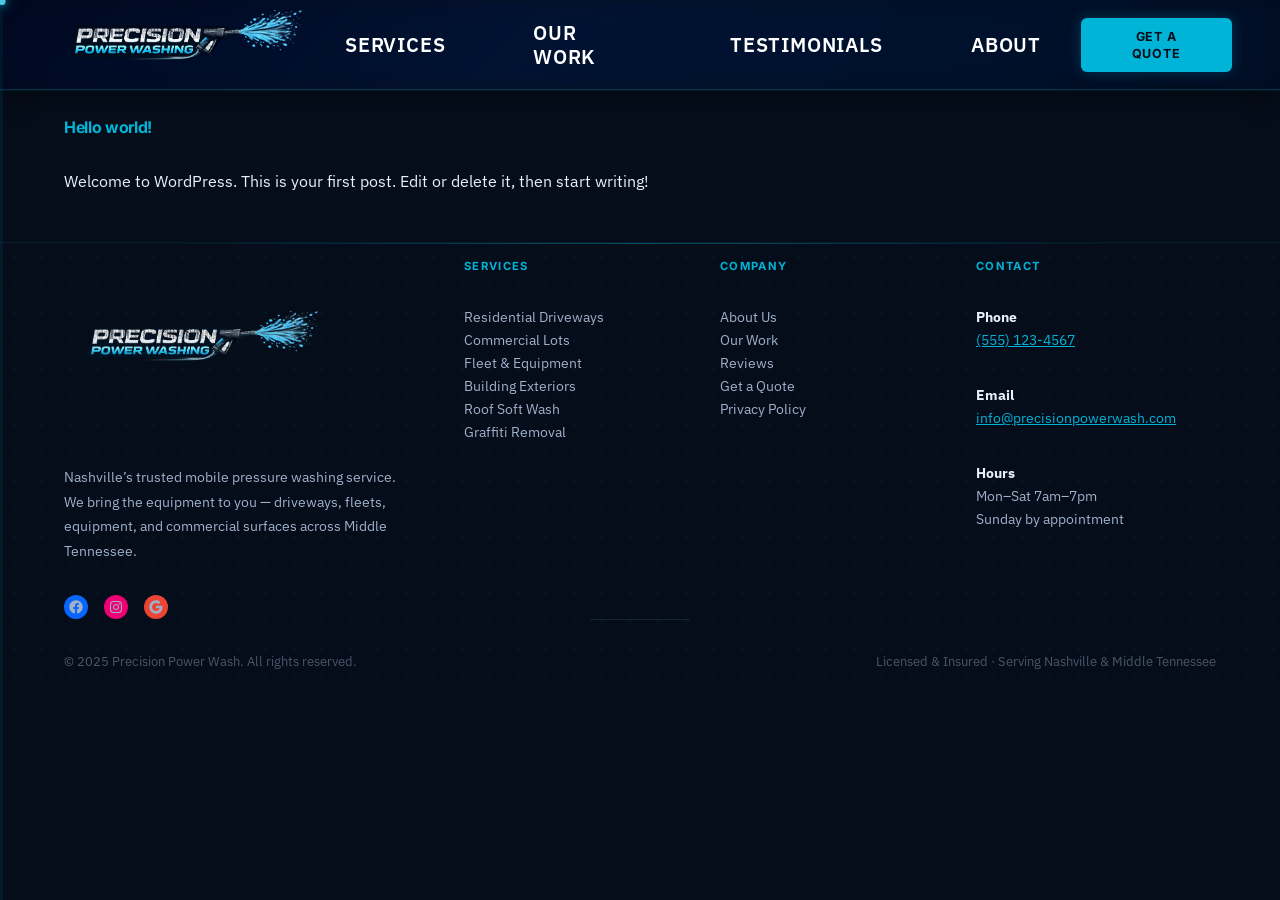
==== commit 4845e76b: "Deploy: favicon + OG image + vercel.json + meta tags Add favicon.svg (nozzle icon on dark bg, scales" ====
--- a/unnamed-file.C/Programauthor/precisionpw/index.html
+++ b/unnamed-file.C/Programauthor/precisionpw/index.html
@@ -4,7 +4,25 @@
 	
 	<meta name="viewport" content="width=device-width, initial-scale=1">
 <meta name="robots" content="max-image-preview:large">
-<title>precisionpw – Precision Power Wash</title>
+<title>Precision Power Wash — Professional Pressure Washing</title>
+
+<link rel="icon" type="image/svg+xml" href="/wp-content/themes/precision-power-wash/assets/images/favicon.svg">
+<link rel="shortcut icon"             href="/wp-content/themes/precision-power-wash/assets/images/favicon.svg">
+
+<meta property="og:type"        content="website">
+<meta property="og:site_name"   content="Precision Power Wash">
+<meta property="og:title"       content="Precision Power Wash — Professional Pressure Washing">
+<meta property="og:description" content="Residential &amp; commercial pressure washing services. Driveways, roofs, fleets &amp; more. Get a free quote today.">
+<meta property="og:image"       content="/wp-content/themes/precision-power-wash/assets/images/og-image.svg">
+<meta property="og:image:width" content="1200">
+<meta property="og:image:height" content="630">
+
+<meta name="twitter:card"        content="summary_large_image">
+<meta name="twitter:title"       content="Precision Power Wash — Professional Pressure Washing">
+<meta name="twitter:description" content="Residential &amp; commercial pressure washing services. Get a free quote today.">
+<meta name="twitter:image"       content="/wp-content/themes/precision-power-wash/assets/images/og-image.svg">
+
+<meta name="description" content="Residential &amp; commercial pressure washing services. Driveways, roofs, fleets &amp; more. Get a free quote today.">
 <link rel="dns-prefetch" href="//fonts.googleapis.com">
 <link rel="alternate" type="application/rss+xml" title="Precision Power Wash » Feed" href="/feed/">
 <link rel="alternate" type="application/rss+xml" title="Precision Power Wash » Comments Feed" href="/comments/feed/">
@@ -230,7 +248,7 @@
       <figure class="wp-block-image ppw-footer-logo"><img loading="lazy" decoding="async" src="/wp-content/themes/precision-power-wash/assets/images/ppw-logo.webp" alt="Precision Power Wash" width="661" height="174"></figure>
       
       
-      <p style="color:#a0b0c8;font-size:clamp(0.875rem, 0.875rem + ((1vw - 0.2rem) * 0.036), 0.9rem);line-height:1.7">Professional mobile industrial power washing. We bring the equipment to you — driveways, fleets, equipment, and commercial surfaces.</p>
+      <p style="color:#a0b0c8;font-size:clamp(0.875rem, 0.875rem + ((1vw - 0.2rem) * 0.036), 0.9rem);line-height:1.7">Nashville’s trusted mobile pressure washing service. We bring the equipment to you — driveways, fleets, equipment, and commercial surfaces across Middle Tennessee.</p>
       
       <!-- Social Links -->
       
@@ -317,7 +335,7 @@
     <p style="color:#4a5568;font-size:0.8rem">© 2025 Precision Power Wash. All rights reserved.</p>
     
     
-    <p style="color:#4a5568;font-size:0.8rem">Licensed &amp; Insured · Serving the Greater Metro Area</p>
+    <p style="color:#4a5568;font-size:0.8rem">Licensed &amp; Insured · Serving Nashville &amp; Middle Tennessee</p>
     
   </div>
   
@@ -376,7 +394,7 @@
 <script src="/wp-content/themes/precision-power-wash/assets/js/three.min.js?ver=r128" id="three-js-js"></script>
 <script src="/wp-content/themes/precision-power-wash/assets/js/water-effect.js?ver=1.0.0" id="ppw-water-effect-js"></script>
 <script id="ppw-theme-js-extra">
-var ppwData = {"ajaxUrl":"/wp-admin/admin-ajax.php","nonce":"999f8d5126","homeUrl":"/"};
+var ppwData = {"ajaxUrl":"/wp-admin/admin-ajax.php","nonce":"728593aa24","homeUrl":"/"};
 //# sourceURL=ppw-theme-js-extra
 </script>
 <script src="/wp-content/themes/precision-power-wash/assets/js/theme.js?ver=1.0.0" id="ppw-theme-js"></script>
--- a/wp-content/themes/precision-power-wash/assets/css/theme.css
+++ b/wp-content/themes/precision-power-wash/assets/css/theme.css
@@ -61,11 +61,19 @@
     rgba(4, 16, 34, 0.94) 70%,
     rgba(0, 12, 28, 0.95) 100%
   );
-  backdrop-filter: blur(10px) saturate(1.6);
-  -webkit-backdrop-filter: blur(10px) saturate(1.6);
+  /* backdrop-filter lives on ::before so it doesn't trap fixed children */
   border-bottom: 1px solid rgba(0, 180, 216, 0.22);
   box-shadow: 0 1px 0 rgba(0, 180, 216, 0.1), 0 4px 24px rgba(0, 0, 0, 0.45);
   transition: background 0.3s ease, box-shadow 0.3s ease, transform 0.3s ease;
+}
+.ppw-header::before {
+  content: '';
+  position: absolute;
+  inset: 0;
+  backdrop-filter: blur(10px) saturate(1.6);
+  -webkit-backdrop-filter: blur(10px) saturate(1.6);
+  z-index: -1;
+  pointer-events: none;
 }
 
 .ppw-header__inner {
@@ -173,16 +181,17 @@
 .ppw-btn-quote .wp-block-button__link {
   background: var(--ppw-cyan) !important;
   color: var(--ppw-ink) !important;
-  font-size: 0.65rem !important;
+  font-size: 0.78rem !important;
   font-weight: 700 !important;
-  letter-spacing: 0.06em !important;
+  letter-spacing: 0.07em !important;
   text-transform: uppercase !important;
-  padding: 0.28rem 0.9rem !important;
-  border-radius: 0.25rem !important;
+  padding: 0.6rem 1.8rem !important;
+  border-radius: 0.375rem !important;
   text-decoration: none !important;
   display: inline-block !important;
   line-height: 1.4 !important;
   min-height: unset !important;
+  box-shadow: 0 0 14px rgba(0,180,216,0.25) !important;
   transition: background 0.3s ease, box-shadow 0.3s ease, transform 0.3s ease !important;
 }
 .ppw-btn-quote .wp-block-button__link:hover {
@@ -302,7 +311,10 @@
     0 0 60px rgba(0,0,0,0.5);
 }
 
-.ppw-text-cyan { color: var(--ppw-cyan); }
+.ppw-text-cyan {
+  color: #00b4d8;
+  animation: ppw-pressure-shine 4.5s ease-in-out infinite;
+}
 
 .ppw-hero__sub {
   max-width: 52ch;
@@ -1076,14 +1088,22 @@
   .ppw-testimonials,
   .ppw-about,
   .ppw-quote,
-  .ppw-gallery { padding-top: 1.5rem !important; padding-bottom: 1.5rem !important; }
-  .ppw-trust-bar { padding-top: 0.5rem !important; padding-bottom: 0.5rem !important; }
-
-  /* Trust bar — wrap to 2 per row on small screens */
-  .ppw-trust-bar .wp-block-group {
-    flex-wrap: wrap !important;
-    column-gap: 1.25rem !important;
-    row-gap: 0.5rem !important;
+  .ppw-gallery {
+    padding-top: 1.5rem !important;
+    padding-bottom: 1.5rem !important;
+    padding-left: 1.25rem !important;
+    padding-right: 1.25rem !important;
+  }
+  .ppw-trust-bar {
+    padding-top: 0.5rem !important;
+    padding-bottom: 0.5rem !important;
+    padding-left: 1.25rem !important;
+    padding-right: 1.25rem !important;
+  }
+
+  /* Trust bar — marquee keeps nowrap on mobile too */
+  .ppw-trust-bar__track > .wp-block-group {
+    gap: 2rem !important;
   }
 
   /* Stats: stack vertically */
@@ -1111,8 +1131,8 @@
   /* About: stack image above text */
   .ppw-about__img { aspect-ratio: 16/9; }
 
-  /* Footer logo: match header mobile size */
-  .ppw-footer-logo img { height: 60px !important; max-height: 60px !important; }
+  /* Footer logo: larger on mobile for readability */
+  .ppw-footer-logo img { height: 110px !important; max-height: 110px !important; }
 
   /* Section heading size */
   .ppw-services h2, .ppw-stats h2,
@@ -1440,12 +1460,14 @@
   pointer-events: none;
 }
 
-/* ── Trust bar: compact + all items on one row ───────────────────────────── */
-.ppw-trust-bar .wp-block-group {
+/* ── Trust bar: marquee inner group layout ────────────────────────────────── */
+.ppw-trust-bar__track > .wp-block-group {
+  display: flex !important;
   flex-wrap: nowrap !important;
-  column-gap: 1.5rem !important;
-  row-gap: 0 !important;
-  justify-content: center !important;
+  align-items: center !important;
+  gap: 3rem !important;
+  flex-shrink: 0;
+  padding: 0 !important;
 }
 .ppw-trust-item {
   position: relative;
@@ -1684,3 +1706,470 @@
 
 /* Selection color */
 ::selection { background: rgba(0, 180, 216, 0.3); color: var(--ppw-white); }
+
+/* ── Left Scroll Progress Bar ────────────────────────────────────────────── */
+#ppw-scrollbar {
+  position: fixed;
+  left: 0;
+  top: 0;
+  width: 3px;
+  height: 100vh;
+  z-index: 500;
+  pointer-events: none;
+  background: rgba(0, 180, 216, 0.07);
+}
+#ppw-scrollbar__fill {
+  width: 100%;
+  height: 0%;
+  background: linear-gradient(to bottom, #00b4d8, #48cae4);
+  border-radius: 0 0 2px 2px;
+  box-shadow: 0 0 10px rgba(0, 180, 216, 0.55), 0 0 24px rgba(0, 180, 216, 0.18);
+  position: relative;
+  will-change: height;
+}
+#ppw-scrollbar__fill::after {
+  content: '';
+  position: absolute;
+  bottom: -5px;
+  left: 50%;
+  transform: translateX(-50%);
+  width: 7px;
+  height: 7px;
+  border-radius: 50%;
+  background: #48cae4;
+  box-shadow: 0 0 8px rgba(0, 180, 216, 1), 0 0 18px rgba(0, 180, 216, 0.6);
+}
+
+/* ── Native Scrollbar ─────────────────────────────────────────────────────── */
+::-webkit-scrollbar {
+  width: 6px;
+}
+::-webkit-scrollbar-track {
+  background: #050d1a;
+  border-left: 1px solid rgba(0, 180, 216, 0.06);
+}
+::-webkit-scrollbar-thumb {
+  background: linear-gradient(to bottom, #00b4d8, #0077a8);
+  border-radius: 3px;
+  box-shadow: 0 0 8px rgba(0, 180, 216, 0.5);
+  transition: background 0.2s;
+}
+::-webkit-scrollbar-thumb:hover {
+  background: linear-gradient(to bottom, #00f2ff, #00b4d8);
+  box-shadow: 0 0 14px rgba(0, 242, 255, 0.7);
+}
+::-webkit-scrollbar-button {
+  display: none;
+}
+* {
+  scrollbar-width: thin;
+  scrollbar-color: #00b4d8 #050d1a;
+}
+
+/* ── Trust Bar Marquee ────────────────────────────────────────────────────── */
+.ppw-trust-bar { overflow: hidden; }
+.ppw-trust-bar__track {
+  display: flex;
+  width: max-content;
+  animation: ppw-marquee 28s linear infinite;
+}
+.ppw-trust-bar__track:hover { animation-play-state: paused; }
+@keyframes ppw-marquee {
+  0%   { transform: translateX(0); }
+  100% { transform: translateX(-50%); }
+}
+
+/* ═══════════════════════════════════════════════════════════════════════════
+   MOBILE NAV OVERLAY
+   ═══════════════════════════════════════════════════════════════════════════ */
+
+@media (max-width: 781px) {
+  /* Full-screen centred overlay */
+  .wp-block-navigation__responsive-container.is-menu-open {
+    display: flex !important;
+    flex-direction: column !important;
+    align-items: center !important;
+    justify-content: center !important;
+    position: fixed !important;
+    inset: 0 !important;
+    z-index: 9999 !important;
+    background: rgba(5, 13, 26, 0.97) !important;
+    backdrop-filter: blur(20px) !important;
+    -webkit-backdrop-filter: blur(20px) !important;
+    padding: 0 !important;
+  }
+
+  /* Inner container: centred column */
+  .wp-block-navigation__responsive-container.is-menu-open
+  .wp-block-navigation__responsive-container-content {
+    display: flex !important;
+    flex-direction: column !important;
+    align-items: center !important;
+    justify-content: center !important;
+    width: 100% !important;
+    height: 100% !important;
+    padding: 5rem 2rem 3rem !important;
+  }
+
+  /* Nav list: centred column */
+  .wp-block-navigation__responsive-container.is-menu-open
+  .wp-block-navigation__container {
+    display: flex !important;
+    flex-direction: column !important;
+    align-items: center !important;
+    gap: 0.25rem !important;
+    width: 100% !important;
+  }
+
+  /* Individual nav items */
+  .wp-block-navigation__responsive-container.is-menu-open
+  .wp-block-navigation-item {
+    width: 100% !important;
+    text-align: center !important;
+  }
+
+  /* Nav links in overlay */
+  .wp-block-navigation__responsive-container.is-menu-open
+  .wp-block-navigation-item__content {
+    display: flex !important;
+    align-items: center !important;
+    justify-content: center !important;
+    width: 100% !important;
+    height: auto !important;
+    min-height: unset !important;
+    padding: 0.9rem 2rem !important;
+    font-size: 1.35rem !important;
+    font-weight: 700 !important;
+    letter-spacing: 0.08em !important;
+    text-transform: uppercase !important;
+    color: rgba(255, 255, 255, 0.85) !important;
+    text-decoration: none !important;
+    border-bottom: 1px solid rgba(255, 255, 255, 0.05) !important;
+    transition: color 0.2s !important;
+    line-height: 1.3 !important;
+  }
+
+  .wp-block-navigation__responsive-container.is-menu-open
+  .wp-block-navigation-item__content:hover {
+    color: var(--ppw-cyan) !important;
+  }
+
+  /* Underline hover indicator — disable inside overlay */
+  .wp-block-navigation__responsive-container.is-menu-open
+  .wp-block-navigation-item__content::after {
+    display: none !important;
+  }
+
+  /* Close button: top-right */
+  .wp-block-navigation__responsive-container-close {
+    position: absolute !important;
+    top: 1.25rem !important;
+    right: 1.25rem !important;
+    left: auto !important;
+    width: 38px !important;
+    height: 38px !important;
+    min-width: unset !important;
+    padding: 0 !important;
+    background: rgba(255, 255, 255, 0.07) !important;
+    border: 1px solid rgba(255, 255, 255, 0.15) !important;
+    border-radius: 0.375rem !important;
+    color: var(--ppw-white) !important;
+    display: flex !important;
+    align-items: center !important;
+    justify-content: center !important;
+  }
+  .wp-block-navigation__responsive-container-close svg {
+    width: 18px !important;
+    height: 18px !important;
+  }
+
+  /* Cyan accent above the nav list */
+  .wp-block-navigation__responsive-container.is-menu-open
+  .wp-block-navigation__container::before {
+    content: '';
+    display: block;
+    width: 2.5rem;
+    height: 2px;
+    background: var(--ppw-cyan);
+    border-radius: 2px;
+    box-shadow: 0 0 10px rgba(0, 180, 216, 0.7);
+    margin-bottom: 1.5rem;
+  }
+}
+
+/* ═══════════════════════════════════════════════════════════════════════════
+   FOOTER MOBILE — COMPACT HORIZONTAL LAYOUT
+   ═══════════════════════════════════════════════════════════════════════════ */
+
+@media (max-width: 781px) {
+  .ppw-footer {
+    padding-left: 1.25rem !important;
+    padding-right: 1.25rem !important;
+  }
+
+  /* Brand column: centered */
+  .ppw-footer__grid > .wp-block-column:first-child {
+    text-align: center !important;
+    align-items: center !important;
+  }
+  .ppw-footer__grid > .wp-block-column:first-child figure {
+    margin: 0 auto 0.5rem !important;
+  }
+  .ppw-footer__grid > .wp-block-column:first-child .wp-block-social-links {
+    justify-content: center !important;
+  }
+
+  /* Grid: brand full-width top, then 2-col links, contact full-width */
+  .ppw-footer__grid {
+    display: grid !important;
+    grid-template-columns: 1fr 1fr !important;
+    gap: 1.5rem 1.5rem !important;
+  }
+  .ppw-footer__grid > .wp-block-column {
+    flex-basis: auto !important;
+    width: auto !important;
+  }
+  .ppw-footer__grid > .wp-block-column:first-child,
+  .ppw-footer__grid > .wp-block-column:last-child {
+    grid-column: 1 / -1 !important;
+  }
+
+  /* Contact column: center to match brand column */
+  .ppw-footer__grid > .wp-block-column:last-child {
+    text-align: center !important;
+  }
+  .ppw-footer__contact {
+    display: flex !important;
+    flex-direction: row !important;
+    flex-wrap: wrap !important;
+    gap: 1rem 2rem !important;
+    align-items: flex-start !important;
+    justify-content: center !important;
+  }
+  .ppw-footer__contact p {
+    text-align: center !important;
+  }
+
+  /* Footer bottom: wrap gracefully */
+  .ppw-footer__bottom {
+    flex-direction: column !important;
+    gap: 0.25rem !important;
+    text-align: center !important;
+    align-items: center !important;
+  }
+}
+
+/* ═══════════════════════════════════════════════════════════════════════════
+   VISUAL POLISH — SHINE, GLOW, ACCENT LINES
+   ═══════════════════════════════════════════════════════════════════════════ */
+
+/* Card shine sweep on hover */
+.ppw-service-card::before {
+  content: '';
+  position: absolute;
+  top: 0; left: -80%;
+  width: 50%;
+  height: 100%;
+  background: linear-gradient(
+    105deg,
+    transparent 20%,
+    rgba(255, 255, 255, 0.03) 50%,
+    transparent 80%
+  );
+  transform: skewX(-15deg);
+  transition: left 0.65s cubic-bezier(0.4, 0, 0.2, 1);
+  pointer-events: none;
+  z-index: 2;
+}
+.ppw-service-card:hover::before { left: 145%; }
+
+/* Section h2 cyan accent underline */
+.ppw-services h2::after,
+.ppw-stats h2::after,
+.ppw-testimonials h2::after,
+.ppw-about h2::after,
+.ppw-quote h2::after,
+.ppw-gallery h2::after {
+  content: '';
+  display: block;
+  width: 2.25rem;
+  height: 2px;
+  margin-top: 0.8rem;
+  background: linear-gradient(to right, var(--ppw-cyan), transparent);
+  border-radius: 2px;
+  box-shadow: 0 0 8px rgba(0, 180, 216, 0.45);
+}
+
+/* Hero "Pressure." word — pressure-wash beam sweep */
+@keyframes ppw-pressure-shine {
+  0% {
+    color: #00b4d8;
+    text-shadow: 0 0 6px rgba(0,180,216,0.5), 0 0 18px rgba(0,180,216,0.2);
+  }
+  35% {
+    color: #b8f4ff;
+    text-shadow:
+      0 0 4px #fff,
+      0 0 18px rgba(0,229,255,1),
+      0 0 50px rgba(0,220,255,0.85),
+      0 0 90px rgba(0,180,216,0.5);
+  }
+  65% {
+    color: #00c8e8;
+    text-shadow: 0 0 8px rgba(0,180,216,0.6), 0 0 24px rgba(0,180,216,0.28);
+  }
+  98%, 100% {
+    color: #00b4d8;
+    text-shadow: 0 0 6px rgba(0,180,216,0.5), 0 0 18px rgba(0,180,216,0.2);
+  }
+}
+
+/* Primary CTA button shine */
+.ppw-btn-primary .wp-block-button__link {
+  position: relative;
+  overflow: hidden;
+}
+.ppw-btn-primary .wp-block-button__link::before {
+  content: '';
+  position: absolute;
+  top: 0; left: -90%;
+  width: 55%;
+  height: 100%;
+  background: linear-gradient(to right, transparent, rgba(255,255,255,0.18), transparent);
+  transform: skewX(-20deg);
+  transition: left 0.5s ease;
+}
+.ppw-btn-primary .wp-block-button__link:hover::before { left: 140%; }
+
+/* Stat number shimmer */
+@keyframes ppw-stat-shimmer {
+  0%   { background-position: -200% center; }
+  100% { background-position:  200% center; }
+}
+.ppw-stat-number {
+  background-size: 200% auto !important;
+  animation: ppw-stat-shimmer 5s linear infinite;
+}
+
+/* Stat columns: glowing top rule */
+.ppw-stat-col::before {
+  content: '';
+  position: absolute;
+  top: 0; left: 15%; right: 15%;
+  height: 1px;
+  background: linear-gradient(90deg, transparent, rgba(0, 180, 216, 0.3), transparent);
+  pointer-events: none;
+}
+
+/* Services + stats top accent line */
+.ppw-services::before {
+  content: '';
+  position: absolute;
+  top: 0; left: 0; right: 0;
+  height: 1px;
+  background: linear-gradient(90deg, transparent, rgba(0, 180, 216, 0.35) 50%, transparent);
+  pointer-events: none;
+  z-index: 0;
+}
+
+/* Testimonial quote mark: brighter */
+.ppw-testi-card::before { color: rgba(0, 180, 216, 0.09); }
+
+/* Gallery items: cyan corner accent on hover */
+.ppw-gallery-item::before {
+  content: '';
+  position: absolute;
+  top: 0; left: 0;
+  width: 0; height: 0;
+  border-top: 3px solid transparent;
+  border-left: 3px solid transparent;
+  transition: border-color 0.25s ease, width 0.25s ease, height 0.25s ease;
+  z-index: 2;
+  pointer-events: none;
+  border-radius: var(--ppw-radius) 0 0 0;
+}
+.ppw-gallery-item:hover::before {
+  width: 1.75rem; height: 1.75rem;
+  border-top-color: var(--ppw-cyan);
+  border-left-color: var(--ppw-cyan);
+}
+
+/* ── Quote CTA: contact icon rows always flex-aligned ───────────────────────── */
+/* Target any group that directly contains a .ppw-contact-icon */
+.ppw-quote .wp-block-group:has(> .ppw-contact-icon) {
+  display: flex !important;
+  align-items: center !important;
+  flex-wrap: nowrap !important;
+  gap: 1rem !important;
+}
+
+/* ── Footer contact-info alignment ─────────────────────────────────────────── */
+.ppw-footer__contact-info {
+  display: flex;
+  flex-direction: column;
+  gap: 0.65rem;
+}
+
+.ppw-footer__contact-item {
+  display: flex;
+  align-items: center;
+  gap: 0.6rem;
+  justify-content: flex-start;
+}
+
+.ppw-contact-icon {
+  display: inline-flex;
+  align-items: center;
+  justify-content: center;
+  flex-shrink: 0;
+  width: 2rem;
+  height: 2rem;
+  border-radius: 50%;
+  background: rgba(0, 180, 216, 0.12);
+  border: 1px solid rgba(0, 180, 216, 0.25);
+  color: var(--ppw-cyan);
+  font-size: 0.85rem;
+}
+
+/* Quote CTA section contact block alignment */
+.ppw-quote__contact {
+  display: flex;
+  flex-direction: column;
+  gap: 1rem;
+}
+
+.ppw-quote__contact-item {
+  display: flex;
+  align-items: center;
+  gap: 0.75rem;
+}
+
+.ppw-quote__contact-icon {
+  display: inline-flex;
+  align-items: center;
+  justify-content: center;
+  flex-shrink: 0;
+  width: 2.5rem;
+  height: 2.5rem;
+  border-radius: 50%;
+  background: rgba(0, 180, 216, 0.15);
+  border: 1px solid rgba(0, 180, 216, 0.3);
+  color: var(--ppw-cyan);
+  font-size: 1rem;
+}
+
+@media (max-width: 781px) {
+  .ppw-quote__contact {
+    align-items: flex-start;
+  }
+
+  .ppw-quote__contact-item {
+    width: 100%;
+  }
+
+  /* Footer mobile: add left padding so content clears scrollbar */
+  .ppw-footer {
+    padding-left: 1.25rem !important;
+    padding-right: 1.25rem !important;
+  }
+}
